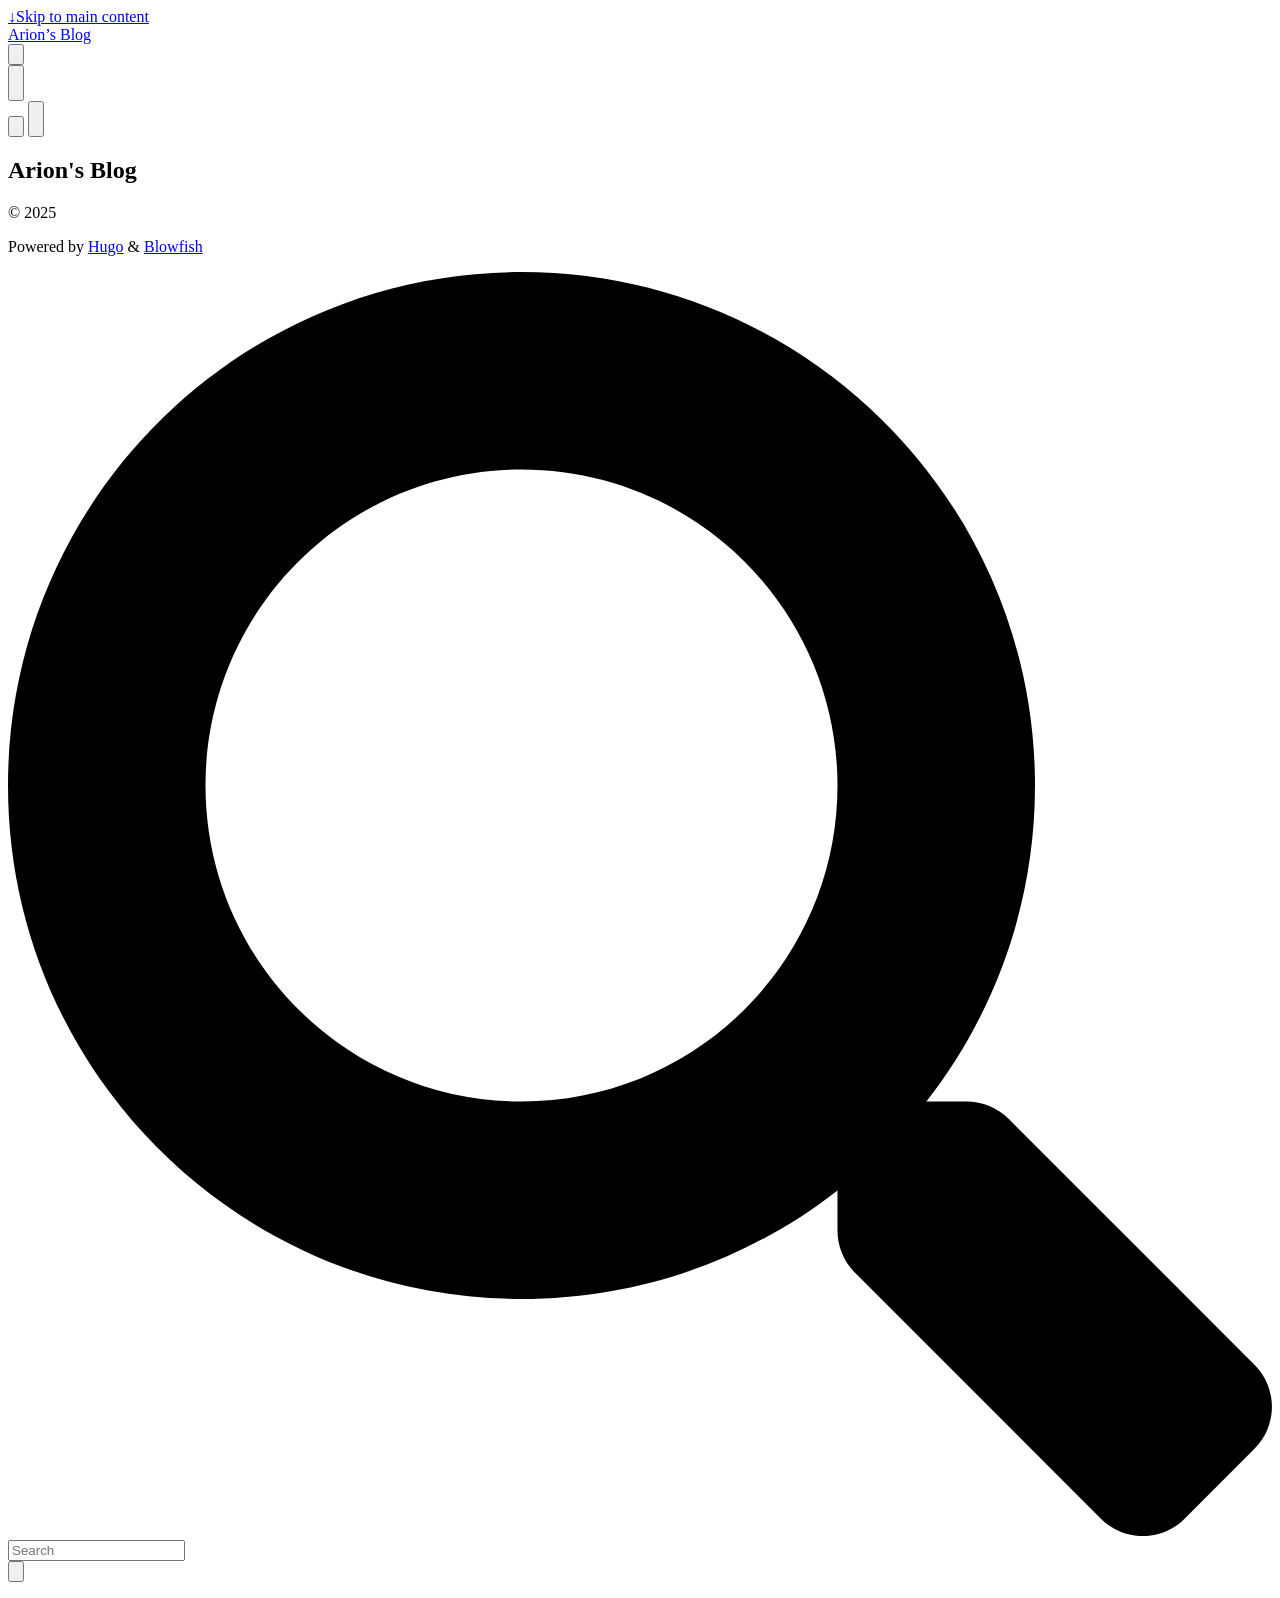
==== public/index.html @ 16418e46 "Initial commit" ====
<!doctype html>
<html
  lang="en"
  dir="ltr"
  class="scroll-smooth"
  data-default-appearance="light"
  data-auto-appearance="true"><head>
	<meta name="generator" content="Hugo 0.123.7"><script src="/livereload.js?mindelay=10&amp;v=2&amp;port=1313&amp;path=livereload" data-no-instant defer></script>
  <meta charset="utf-8" />
  
  <meta http-equiv="content-language" content="en" />
  
  <meta name="viewport" content="width=device-width, initial-scale=1.0" />
  <meta http-equiv="X-UA-Compatible" content="ie=edge" />
  
  <title>Arion&#39;s Blog</title>
  <meta name="title" content="Arion&#39;s Blog" />
  
  
  
  
  
  <link rel="canonical" href="//localhost:1313/" />
  
  <link rel="alternate" type="application/rss+xml" href="/index.xml" title="Arion's Blog" />
  
  <link rel="alternate" type="application/json" href="/index.json" title="Arion's Blog" />
  
  
  
  
  
  
  
  
  
  
  <link type="text/css" rel="stylesheet" href="/css/main.bundle.min.75efbde0b99ff286fae6f03226990076e6f98602b18d149b71f05e113f0fc7184122892266ac783102fe78fdbd53798b33201d9f3b7e00286104f2b671d240e7.css"
    integrity="sha512-de&#43;94Lmf8ob65vAyJpkAdub5hgKxjRSbcfBeET8PxxhBIokiZqx4MQL&#43;eP29U3mLMyAdnzt&#43;AChhBPK2cdJA5w==" />
  
  
  <script type="text/javascript" src="/js/appearance.min.516a16745bea5a9bd011138d254cc0fd3973cd55ce6e15f3dec763e7c7c2c7448f8fe7b54cca811cb821b0c7e12cd161caace1dd794ac3d34d40937cbcc9ee12.js"
    integrity="sha512-UWoWdFvqWpvQERONJUzA/TlzzVXObhXz3sdj58fCx0SPj&#43;e1TMqBHLghsMfhLNFhyqzh3XlKw9NNQJN8vMnuEg=="></script>
  
  
  
  
  
  
  
  
  
  
  
  <script defer type="text/javascript" id="script-bundle" src="/js/main.bundle.min.01a0e00ed6e257c30ae48e9db4ec1f9eb720eb19ab03ef90496781d265a3f00ba8cb4a89eef9efcabf384bdd2353397521d63f2c3a9b522ce652eb882e64171b.js"
    integrity="sha512-AaDgDtbiV8MK5I6dtOwfnrcg6xmrA&#43;&#43;QSWeB0mWj8Auoy0qJ7vnvyr84S90jUzl1IdY/LDqbUizmUuuILmQXGw==" data-copy="Copy" data-copied="Copied"></script>
  
  
  
  <script src="/lib/zoom/zoom.min.f592a181a15d2a5b042daa7f746c3721acf9063f8b6acd175d989129865a37d400ae0e85b640f9ad42cd98d1f8ad30931718cf8811abdcc5fcb264400d1a2b0c.js" integrity="sha512-9ZKhgaFdKlsELap/dGw3Iaz5Bj&#43;Las0XXZiRKYZaN9QArg6FtkD5rULNmNH4rTCTFxjPiBGr3MX8smRADRorDA=="></script>
  
  
  
  <link rel="apple-touch-icon" sizes="180x180" href="/apple-touch-icon.png" />
  <link rel="icon" type="image/png" sizes="32x32" href="/favicon-32x32.png" />
  <link rel="icon" type="image/png" sizes="16x16" href="/favicon-16x16.png" />
  <link rel="manifest" href="/site.webmanifest" />
  
  
  
  
  
  
  
  
  <meta property="og:title" content="Arion&#39;s Blog" />
<meta property="og:description" content="" />
<meta property="og:type" content="website" />
<meta property="og:url" content="//localhost:1313/" />


  <meta name="twitter:card" content="summary"/><meta name="twitter:title" content="Arion&#39;s Blog"/>
<meta name="twitter:description" content=""/>

    
  
  
  <script type="application/ld+json">
  {
    "@context": "https://schema.org",
    "@type": "WebSite",
    "@id": "\/\/localhost:1313\/",
    "name": "Arion\u0027s Blog",
    
    "inLanguage": "en",
    "url": "\/\/localhost:1313\/",
    
    "publisher" : {
      "@type": "Person",
      "name": ""
    }
  }
  </script>


  
  
  
  
  

<script src="/lib/jquery/jquery.slim.min.b0dca576e87d7eaa5850ae4e61759c065786cdb6489d68fcc82240539eebd5da522bdb4fda085ffd245808c8fe2acb2516408eb774ef26b5f6015fc6737c0ea8.js" integrity="sha512-sNylduh9fqpYUK5OYXWcBleGzbZInWj8yCJAU57r1dpSK9tP2ghf/SRYCMj&#43;KsslFkCOt3TvJrX2AV/Gc3wOqA=="></script>






















  
  




  
  
  
  
  <meta name="theme-color"/>
  
  

  
  
</head>
<body
    class="flex flex-col h-screen px-6 m-auto text-lg leading-7 max-w-7xl bg-neutral text-neutral-900 dark:bg-neutral-800 dark:text-neutral sm:px-14 md:px-24 lg:px-32 scrollbar-thin scrollbar-track-neutral-200 scrollbar-thumb-neutral-400 dark:scrollbar-track-neutral-800 dark:scrollbar-thumb-neutral-600">
    <div id="the-top" class="absolute flex self-center">
      <a
        class="px-3 py-1 text-sm -translate-y-8 rounded-b-lg bg-primary-200 focus:translate-y-0 dark:bg-neutral-600"
        href="#main-content"
        ><span class="font-bold text-primary-600 ltr:pr-2 rtl:pl-2 dark:text-primary-400">&darr;</span>Skip to main content</a
      >
    </div>
    
    
      <div class="main-menu flex items-center justify-between px-4 py-6 sm:px-6 md:justify-start gap-x-3 padding-main-menu">
    
    <div class="flex flex-1 items-center justify-between">
        <nav class="flex space-x-3">

            
            <a href="/" class="text-base font-medium text-gray-500 hover:text-gray-900">Arion&rsquo;s Blog</a>
            

        </nav>
        <nav class="hidden md:flex items-center gap-x-5 md:ml-12 h-12">

            

            


            
            <button id="search-button" aria-label="Search" class="text-base hover:text-primary-600 dark:hover:text-primary-400"
                title="">
                

  <span class="relative block icon">
    <svg aria-hidden="true" focusable="false" data-prefix="fas" data-icon="search" class="svg-inline--fa fa-search fa-w-16" role="img" xmlns="http://www.w3.org/2000/svg" viewBox="0 0 512 512"><path fill="currentColor" d="M505 442.7L405.3 343c-4.5-4.5-10.6-7-17-7H372c27.6-35.3 44-79.7 44-128C416 93.1 322.9 0 208 0S0 93.1 0 208s93.1 208 208 208c48.3 0 92.7-16.4 128-44v16.3c0 6.4 2.5 12.5 7 17l99.7 99.7c9.4 9.4 24.6 9.4 33.9 0l28.3-28.3c9.4-9.4 9.4-24.6.1-34zM208 336c-70.7 0-128-57.2-128-128 0-70.7 57.2-128 128-128 70.7 0 128 57.2 128 128 0 70.7-57.2 128-128 128z"/></svg>

  </span>


            </button>
            


            
            
            <div
                class=" flex items-center">
                <button id="appearance-switcher" aria-label="Dark mode switcher" type="button" class="text-base hover:text-primary-600 dark:hover:text-primary-400">
                    <div class="flex items-center justify-center dark:hidden">
                        

  <span class="relative block icon">
    <svg xmlns="http://www.w3.org/2000/svg" viewBox="0 0 512 512"><path fill="currentColor" d="M32 256c0-123.8 100.3-224 223.8-224c11.36 0 29.7 1.668 40.9 3.746c9.616 1.777 11.75 14.63 3.279 19.44C245 86.5 211.2 144.6 211.2 207.8c0 109.7 99.71 193 208.3 172.3c9.561-1.805 16.28 9.324 10.11 16.95C387.9 448.6 324.8 480 255.8 480C132.1 480 32 379.6 32 256z"/></svg>

  </span>


                    </div>
                    <div class="items-center justify-center hidden dark:flex">
                        

  <span class="relative block icon">
    <svg xmlns="http://www.w3.org/2000/svg" viewBox="0 0 512 512"><path fill="currentColor" d="M256 159.1c-53.02 0-95.1 42.98-95.1 95.1S202.1 351.1 256 351.1s95.1-42.98 95.1-95.1S309 159.1 256 159.1zM509.3 347L446.1 255.1l63.15-91.01c6.332-9.125 1.104-21.74-9.826-23.72l-109-19.7l-19.7-109c-1.975-10.93-14.59-16.16-23.72-9.824L256 65.89L164.1 2.736c-9.125-6.332-21.74-1.107-23.72 9.824L121.6 121.6L12.56 141.3C1.633 143.2-3.596 155.9 2.736 164.1L65.89 256l-63.15 91.01c-6.332 9.125-1.105 21.74 9.824 23.72l109 19.7l19.7 109c1.975 10.93 14.59 16.16 23.72 9.824L256 446.1l91.01 63.15c9.127 6.334 21.75 1.107 23.72-9.822l19.7-109l109-19.7C510.4 368.8 515.6 356.1 509.3 347zM256 383.1c-70.69 0-127.1-57.31-127.1-127.1c0-70.69 57.31-127.1 127.1-127.1s127.1 57.3 127.1 127.1C383.1 326.7 326.7 383.1 256 383.1z"/></svg>

  </span>


                    </div>
                </button>
            </div>
            

        </nav>
        <div class="flex md:hidden items-center gap-x-5 md:ml-12 h-12">

            <span></span>

            


            
            <button id="search-button-mobile" aria-label="Search" class="text-base hover:text-primary-600 dark:hover:text-primary-400"
                title="">
                

  <span class="relative block icon">
    <svg aria-hidden="true" focusable="false" data-prefix="fas" data-icon="search" class="svg-inline--fa fa-search fa-w-16" role="img" xmlns="http://www.w3.org/2000/svg" viewBox="0 0 512 512"><path fill="currentColor" d="M505 442.7L405.3 343c-4.5-4.5-10.6-7-17-7H372c27.6-35.3 44-79.7 44-128C416 93.1 322.9 0 208 0S0 93.1 0 208s93.1 208 208 208c48.3 0 92.7-16.4 128-44v16.3c0 6.4 2.5 12.5 7 17l99.7 99.7c9.4 9.4 24.6 9.4 33.9 0l28.3-28.3c9.4-9.4 9.4-24.6.1-34zM208 336c-70.7 0-128-57.2-128-128 0-70.7 57.2-128 128-128 70.7 0 128 57.2 128 128 0 70.7-57.2 128-128 128z"/></svg>

  </span>


            </button>
            

            
            
            <button id="appearance-switcher-mobile" aria-label="Dark mode switcher" type="button" class="text-base hover:text-primary-600 dark:hover:text-primary-400 ltr:mr-1 rtl:ml-1">
                <div class="flex items-center justify-center dark:hidden">
                    

  <span class="relative block icon">
    <svg xmlns="http://www.w3.org/2000/svg" viewBox="0 0 512 512"><path fill="currentColor" d="M32 256c0-123.8 100.3-224 223.8-224c11.36 0 29.7 1.668 40.9 3.746c9.616 1.777 11.75 14.63 3.279 19.44C245 86.5 211.2 144.6 211.2 207.8c0 109.7 99.71 193 208.3 172.3c9.561-1.805 16.28 9.324 10.11 16.95C387.9 448.6 324.8 480 255.8 480C132.1 480 32 379.6 32 256z"/></svg>

  </span>


                </div>
                <div class="items-center justify-center hidden dark:flex">
                    

  <span class="relative block icon">
    <svg xmlns="http://www.w3.org/2000/svg" viewBox="0 0 512 512"><path fill="currentColor" d="M256 159.1c-53.02 0-95.1 42.98-95.1 95.1S202.1 351.1 256 351.1s95.1-42.98 95.1-95.1S309 159.1 256 159.1zM509.3 347L446.1 255.1l63.15-91.01c6.332-9.125 1.104-21.74-9.826-23.72l-109-19.7l-19.7-109c-1.975-10.93-14.59-16.16-23.72-9.824L256 65.89L164.1 2.736c-9.125-6.332-21.74-1.107-23.72 9.824L121.6 121.6L12.56 141.3C1.633 143.2-3.596 155.9 2.736 164.1L65.89 256l-63.15 91.01c-6.332 9.125-1.105 21.74 9.824 23.72l109 19.7l19.7 109c1.975 10.93 14.59 16.16 23.72 9.824L256 446.1l91.01 63.15c9.127 6.334 21.75 1.107 23.72-9.822l19.7-109l109-19.7C510.4 368.8 515.6 356.1 509.3 347zM256 383.1c-70.69 0-127.1-57.31-127.1-127.1c0-70.69 57.31-127.1 127.1-127.1s127.1 57.3 127.1 127.1C383.1 326.7 326.7 383.1 256 383.1z"/></svg>

  </span>


                </div>
            </button>
            

        </div>
    </div>
    <div class="-my-2 md:hidden">

        <label id="menu-button" class="block">
            

            </div>
        </label>
    </div>
</div>





    
    <div class="relative flex flex-col grow">
      <main id="main-content" class="grow">
        
  
  
    
<article
  class="
    h-full
   flex flex-col items-center justify-center text-center">
  <header class="relative px-1 py-1 flex flex-col items-center mb-3">
    
    <h1 class="text-4xl font-extrabold">
      Arion&#39;s Blog
    </h1>
    
    <div class="mt-1 text-2xl">
      

    </div>
  </header>
  <section class="prose dark:prose-invert"></section>
</article>
<section>
  



</section>

  

        
      </main><footer id="site-footer" class="py-10 print:hidden">
  
  
    
  
  <div class="flex items-center justify-between">
    
    
      <p class="text-sm text-neutral-500 dark:text-neutral-400">
          &copy;
          2025
          
      </p>
    

    
    
      <p class="text-xs text-neutral-500 dark:text-neutral-400">
        
        
        Powered by <a class="hover:underline hover:decoration-primary-400 hover:text-primary-500"
          href="https://gohugo.io/" target="_blank" rel="noopener noreferrer">Hugo</a> &amp; <a class="hover:underline hover:decoration-primary-400 hover:text-primary-500"
          href="https://blowfish.page/" target="_blank" rel="noopener noreferrer">Blowfish</a>
      </p>
    

  </div>
  <script>
    
    mediumZoom(document.querySelectorAll("img:not(.nozoom)"), {
      margin: 24,
      background: 'rgba(0,0,0,0.5)',
      scrollOffset: 0,
    })
    
  </script> 
  
  <script
    type="text/javascript"
    src="/js/process.min.62060bb247f4de2b6dde45903668fefb68d792f365587605177b1227c0cf43588701edaca0cb40e2c8e2789bd5ce67c1d2a215b9fb258c3496a7cd25e7cb5fdf.js"
    integrity="sha512-YgYLskf03itt3kWQNmj&#43;&#43;2jXkvNlWHYFF3sSJ8DPQ1iHAe2soMtA4sjieJvVzmfB0qIVufsljDSWp80l58tf3w=="></script>
  
  
</footer>
<div
  id="search-wrapper"
  class="invisible fixed inset-0 flex h-screen w-screen cursor-default flex-col bg-neutral-500/50 p-4 backdrop-blur-sm dark:bg-neutral-900/50 sm:p-6 md:p-[10vh] lg:p-[12vh] z-index-500"
  data-url="//localhost:1313/">
  <div
    id="search-modal"
    class="flex flex-col w-full max-w-3xl min-h-0 mx-auto border rounded-md shadow-lg top-20 border-neutral-200 bg-neutral dark:border-neutral-700 dark:bg-neutral-800">
    <header class="relative z-10 flex items-center justify-between flex-none px-2">
      <form class="flex items-center flex-auto min-w-0">
        <div class="flex items-center justify-center w-8 h-8 text-neutral-400">
          

  <span class="relative block icon">
    <svg aria-hidden="true" focusable="false" data-prefix="fas" data-icon="search" class="svg-inline--fa fa-search fa-w-16" role="img" xmlns="http://www.w3.org/2000/svg" viewBox="0 0 512 512"><path fill="currentColor" d="M505 442.7L405.3 343c-4.5-4.5-10.6-7-17-7H372c27.6-35.3 44-79.7 44-128C416 93.1 322.9 0 208 0S0 93.1 0 208s93.1 208 208 208c48.3 0 92.7-16.4 128-44v16.3c0 6.4 2.5 12.5 7 17l99.7 99.7c9.4 9.4 24.6 9.4 33.9 0l28.3-28.3c9.4-9.4 9.4-24.6.1-34zM208 336c-70.7 0-128-57.2-128-128 0-70.7 57.2-128 128-128 70.7 0 128 57.2 128 128 0 70.7-57.2 128-128 128z"/></svg>

  </span>


        </div>
        <input
          type="search"
          id="search-query"
          class="flex flex-auto h-12 mx-1 bg-transparent appearance-none focus:outline-dotted focus:outline-2 focus:outline-transparent"
          placeholder="Search"
          tabindex="0">
      </form>
      <button
        id="close-search-button"
        class="flex items-center justify-center w-8 h-8 text-neutral-700 hover:text-primary-600 dark:text-neutral dark:hover:text-primary-400"
        title="Close (Esc)">
        

  <span class="relative block icon">
    <svg xmlns="http://www.w3.org/2000/svg" viewBox="0 0 320 512"><path fill="currentColor" d="M310.6 361.4c12.5 12.5 12.5 32.75 0 45.25C304.4 412.9 296.2 416 288 416s-16.38-3.125-22.62-9.375L160 301.3L54.63 406.6C48.38 412.9 40.19 416 32 416S15.63 412.9 9.375 406.6c-12.5-12.5-12.5-32.75 0-45.25l105.4-105.4L9.375 150.6c-12.5-12.5-12.5-32.75 0-45.25s32.75-12.5 45.25 0L160 210.8l105.4-105.4c12.5-12.5 32.75-12.5 45.25 0s12.5 32.75 0 45.25l-105.4 105.4L310.6 361.4z"/></svg>

  </span>


      </button>
    </header>
    <section class="flex-auto px-2 overflow-auto">
      <ul id="search-results">
        
      </ul>
    </section>
  </div>
</div>

    </div>
  </body>
  
</html>
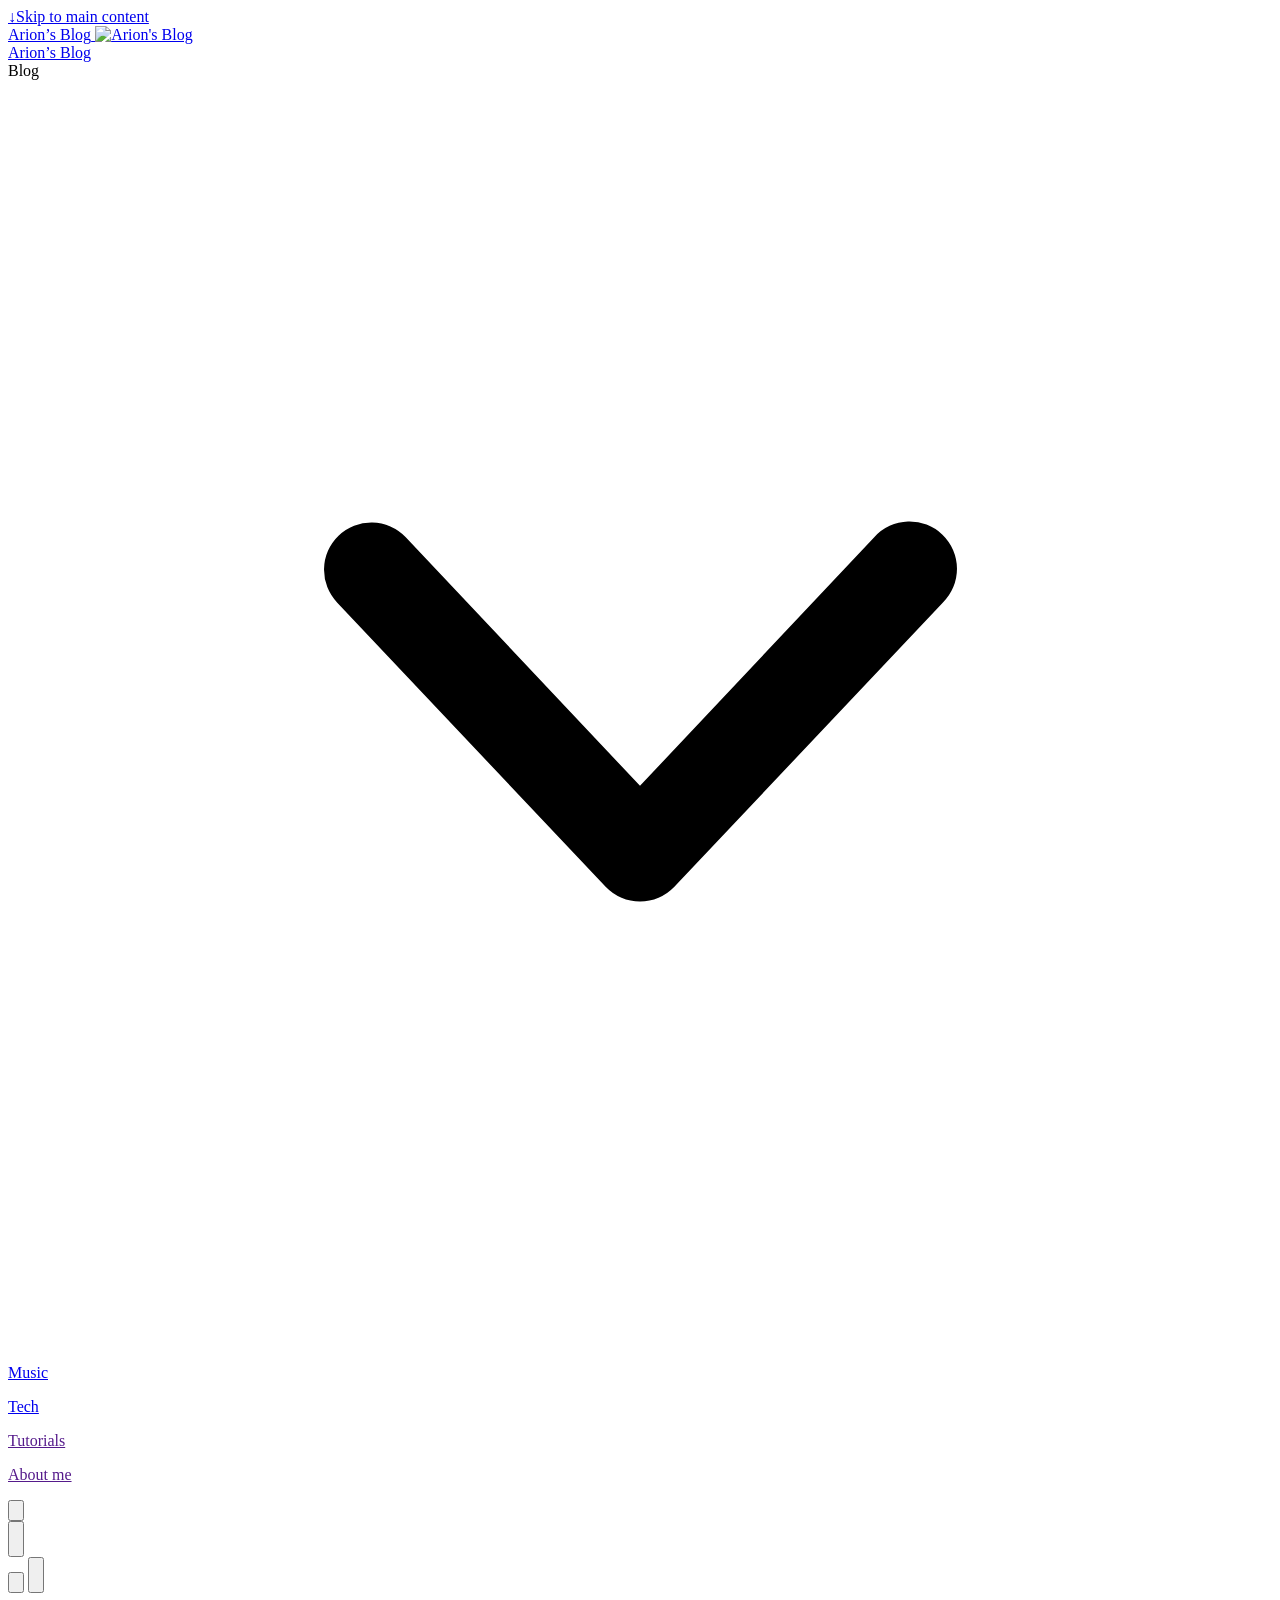
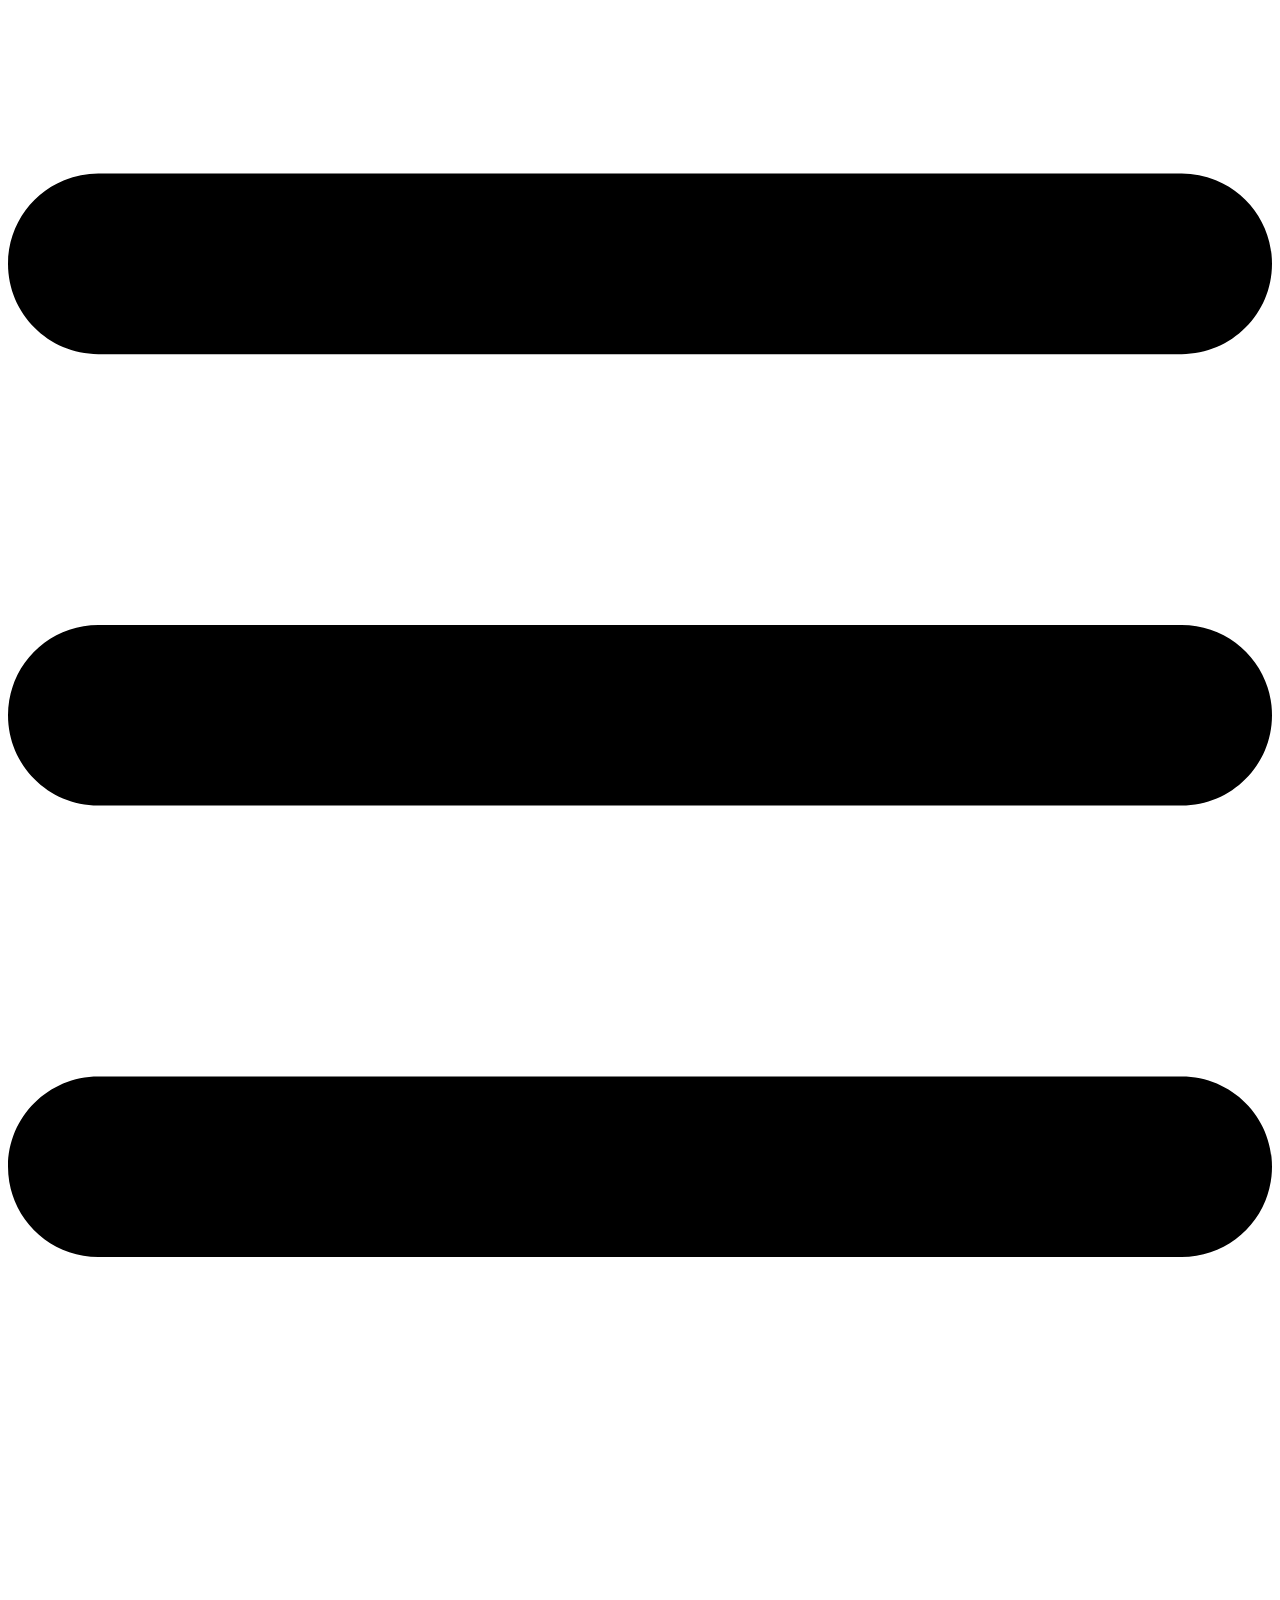
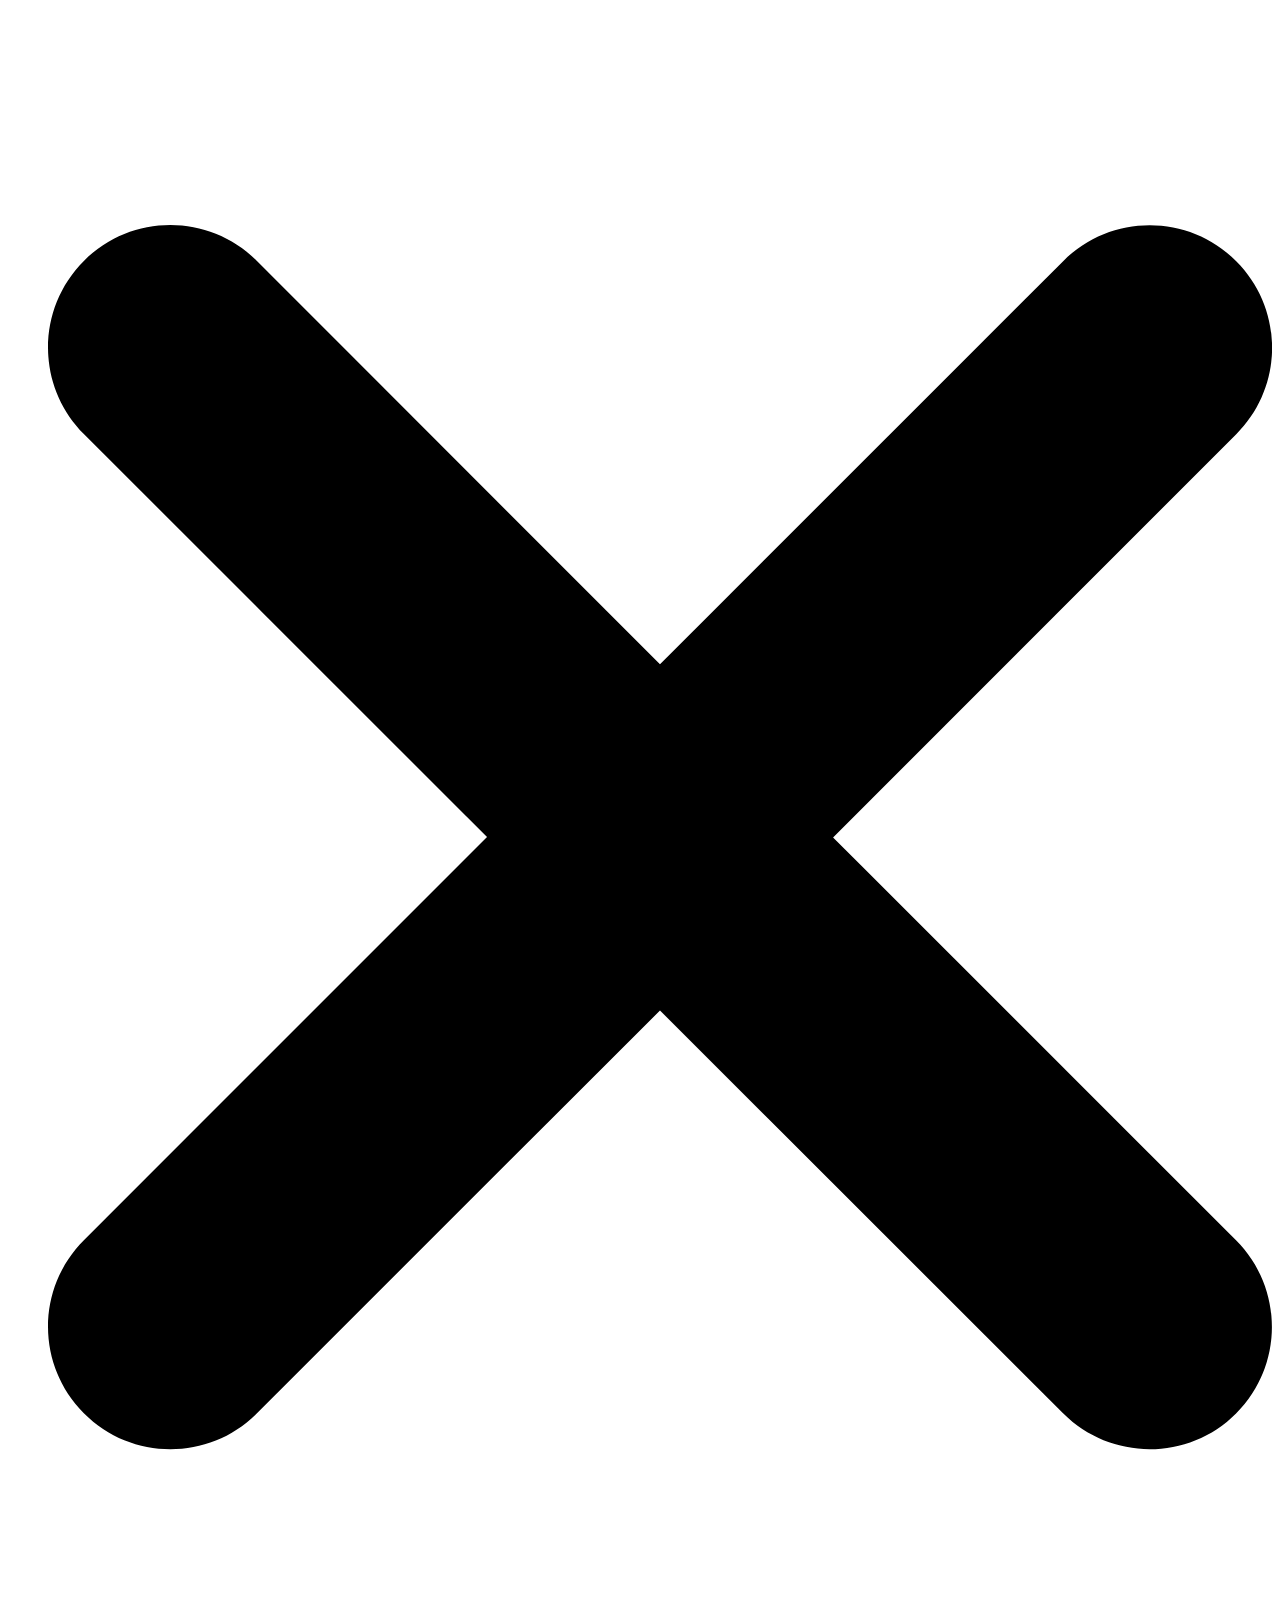
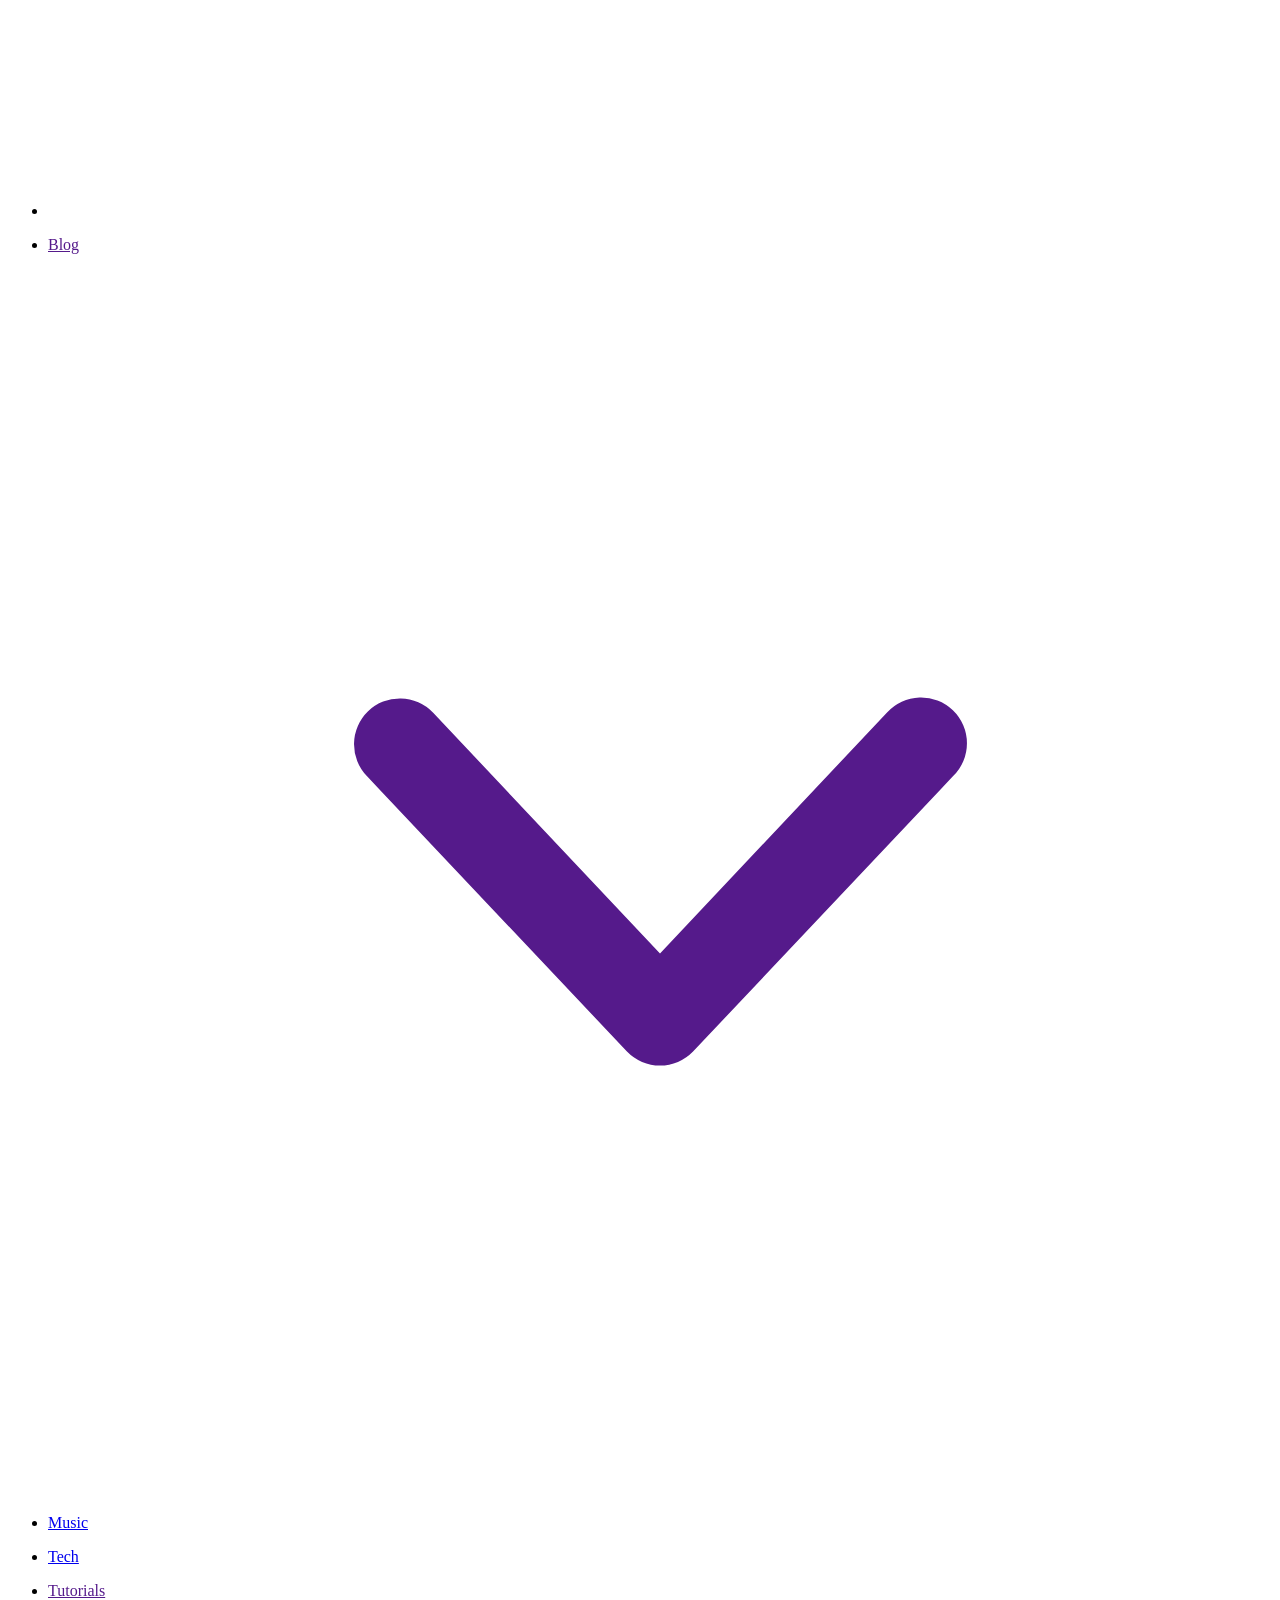
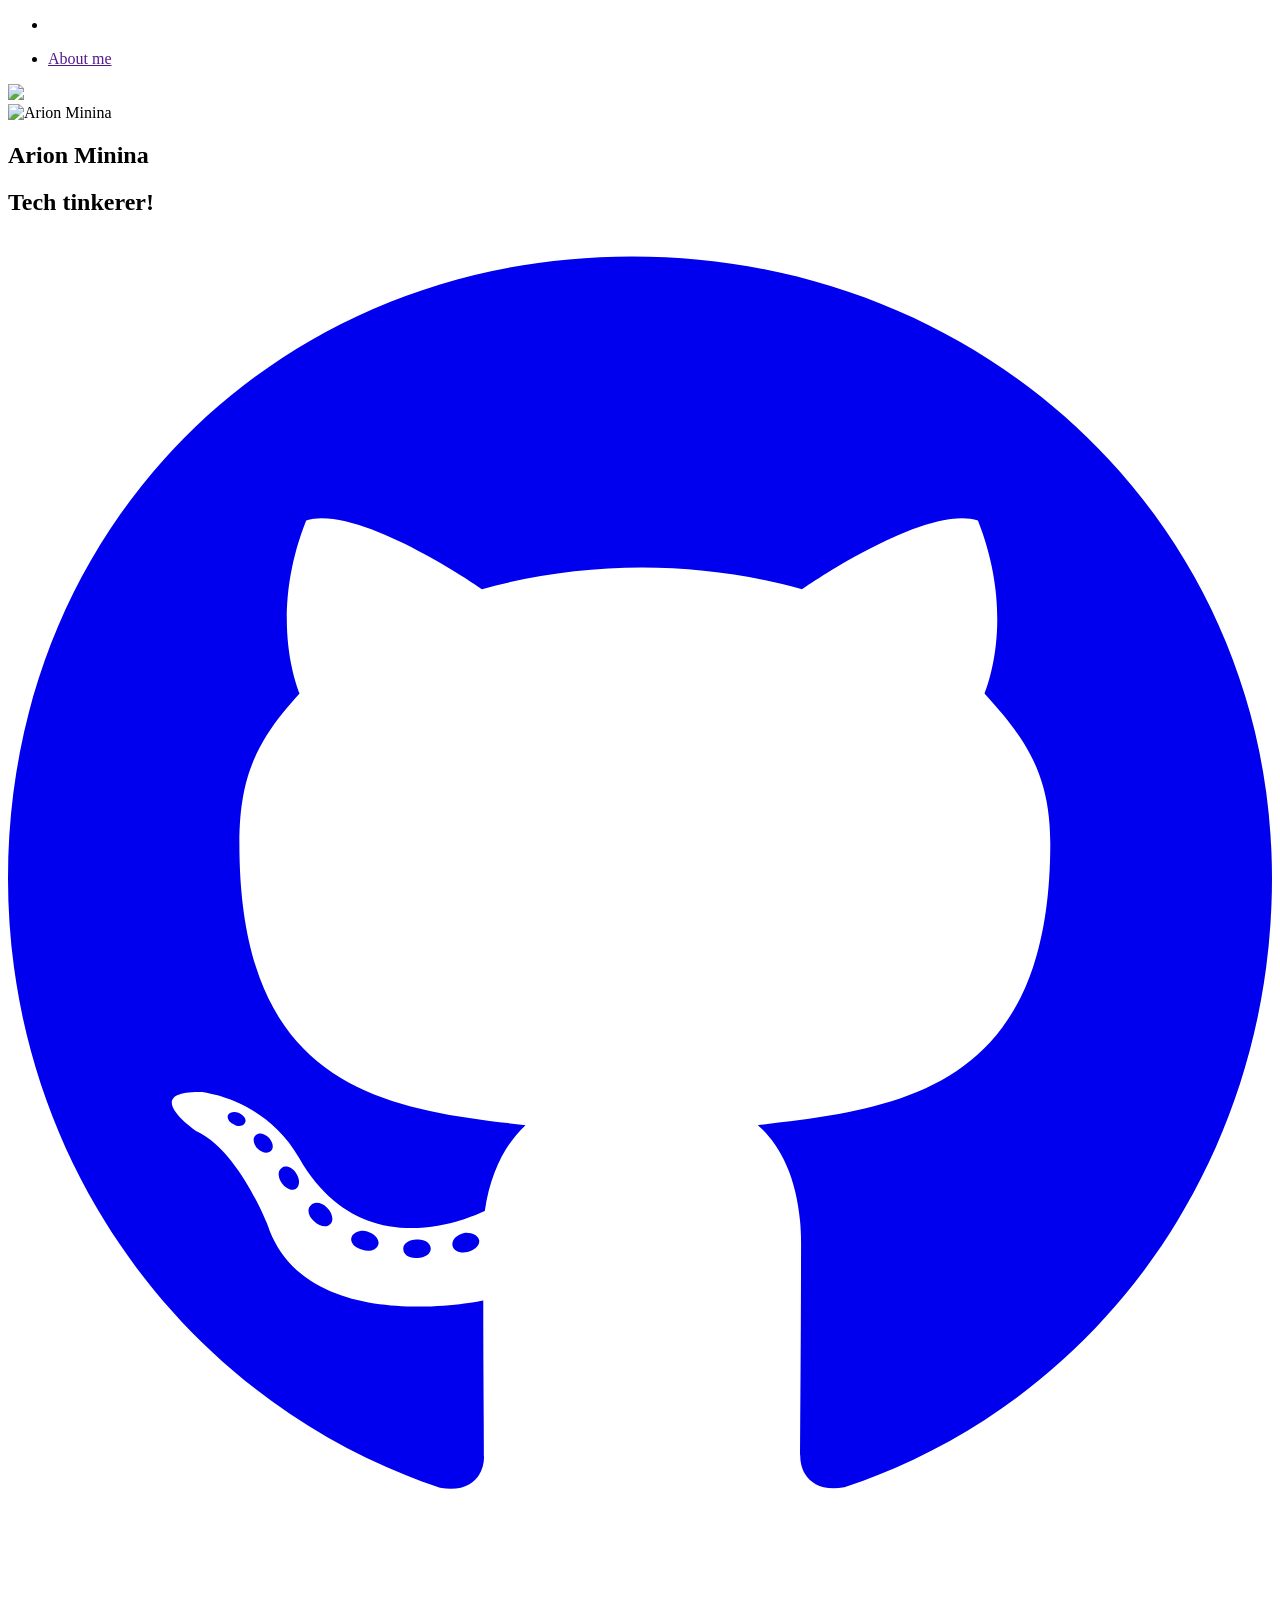
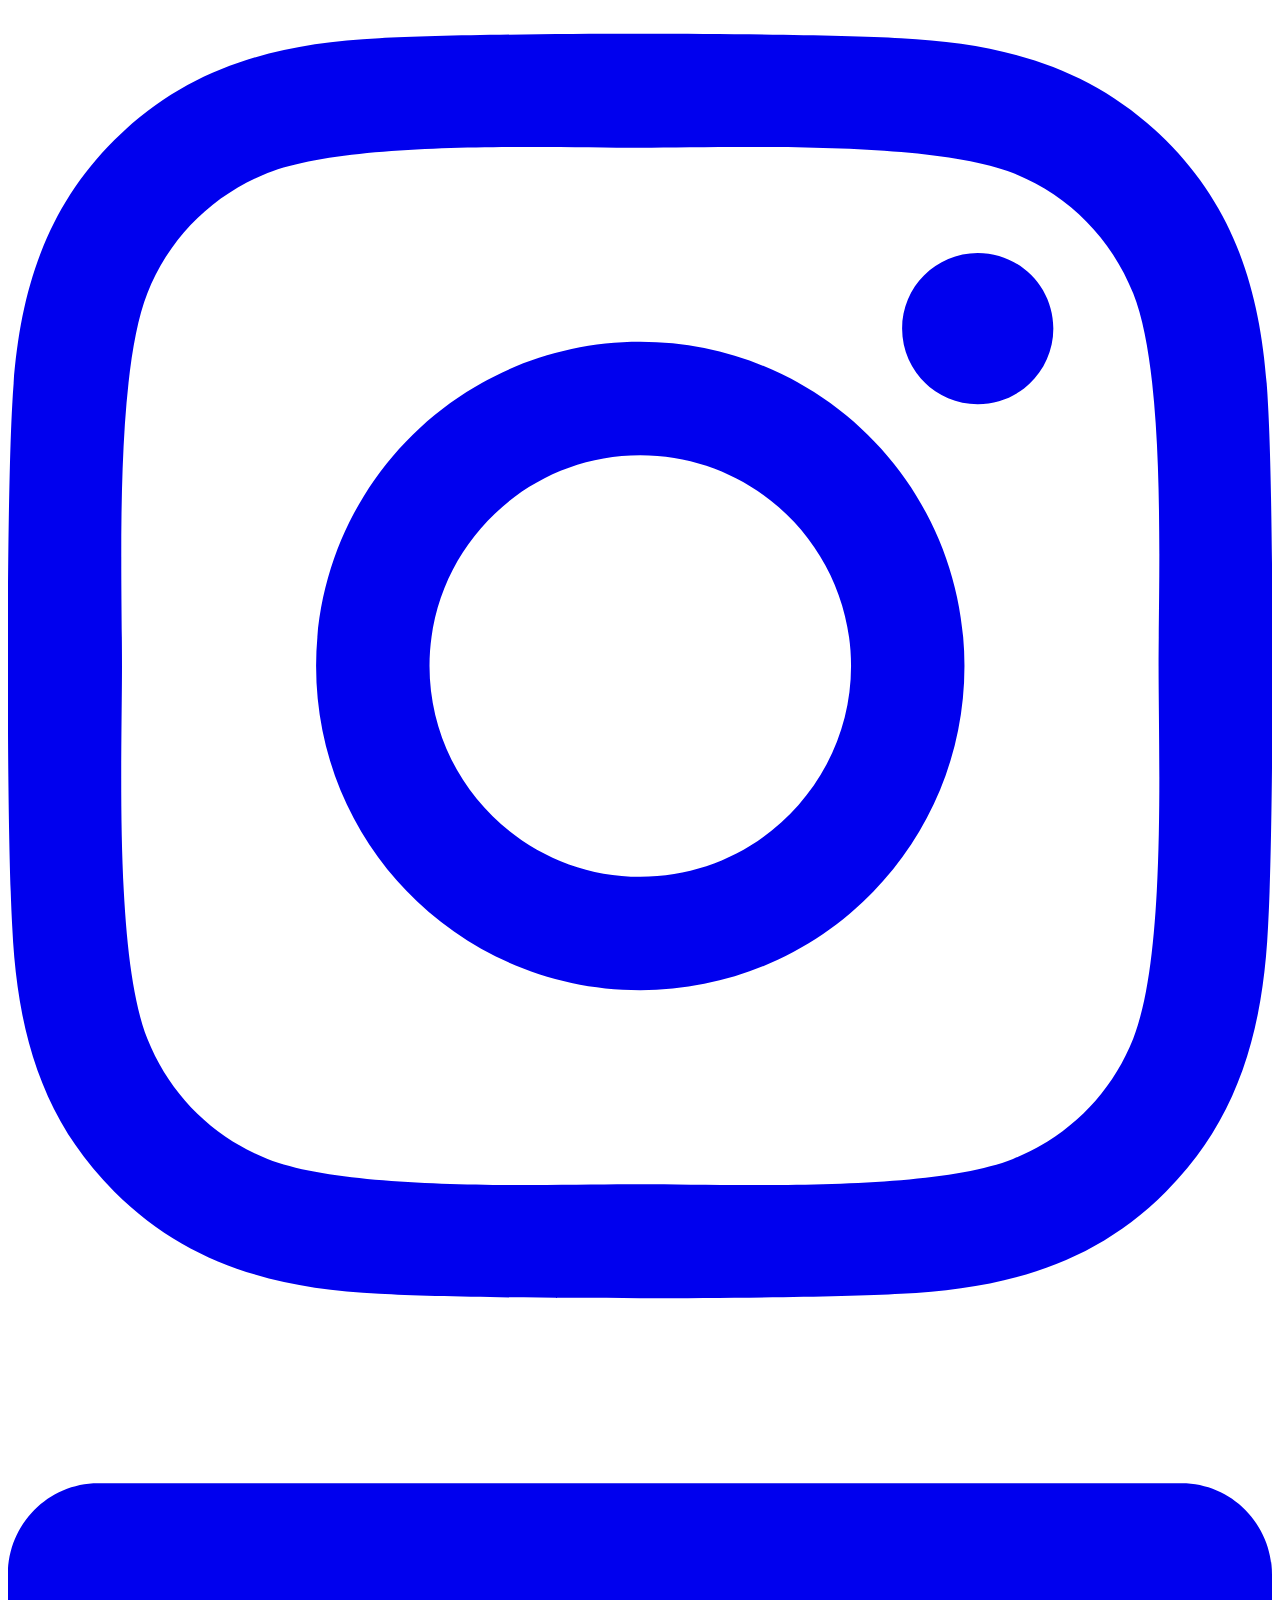
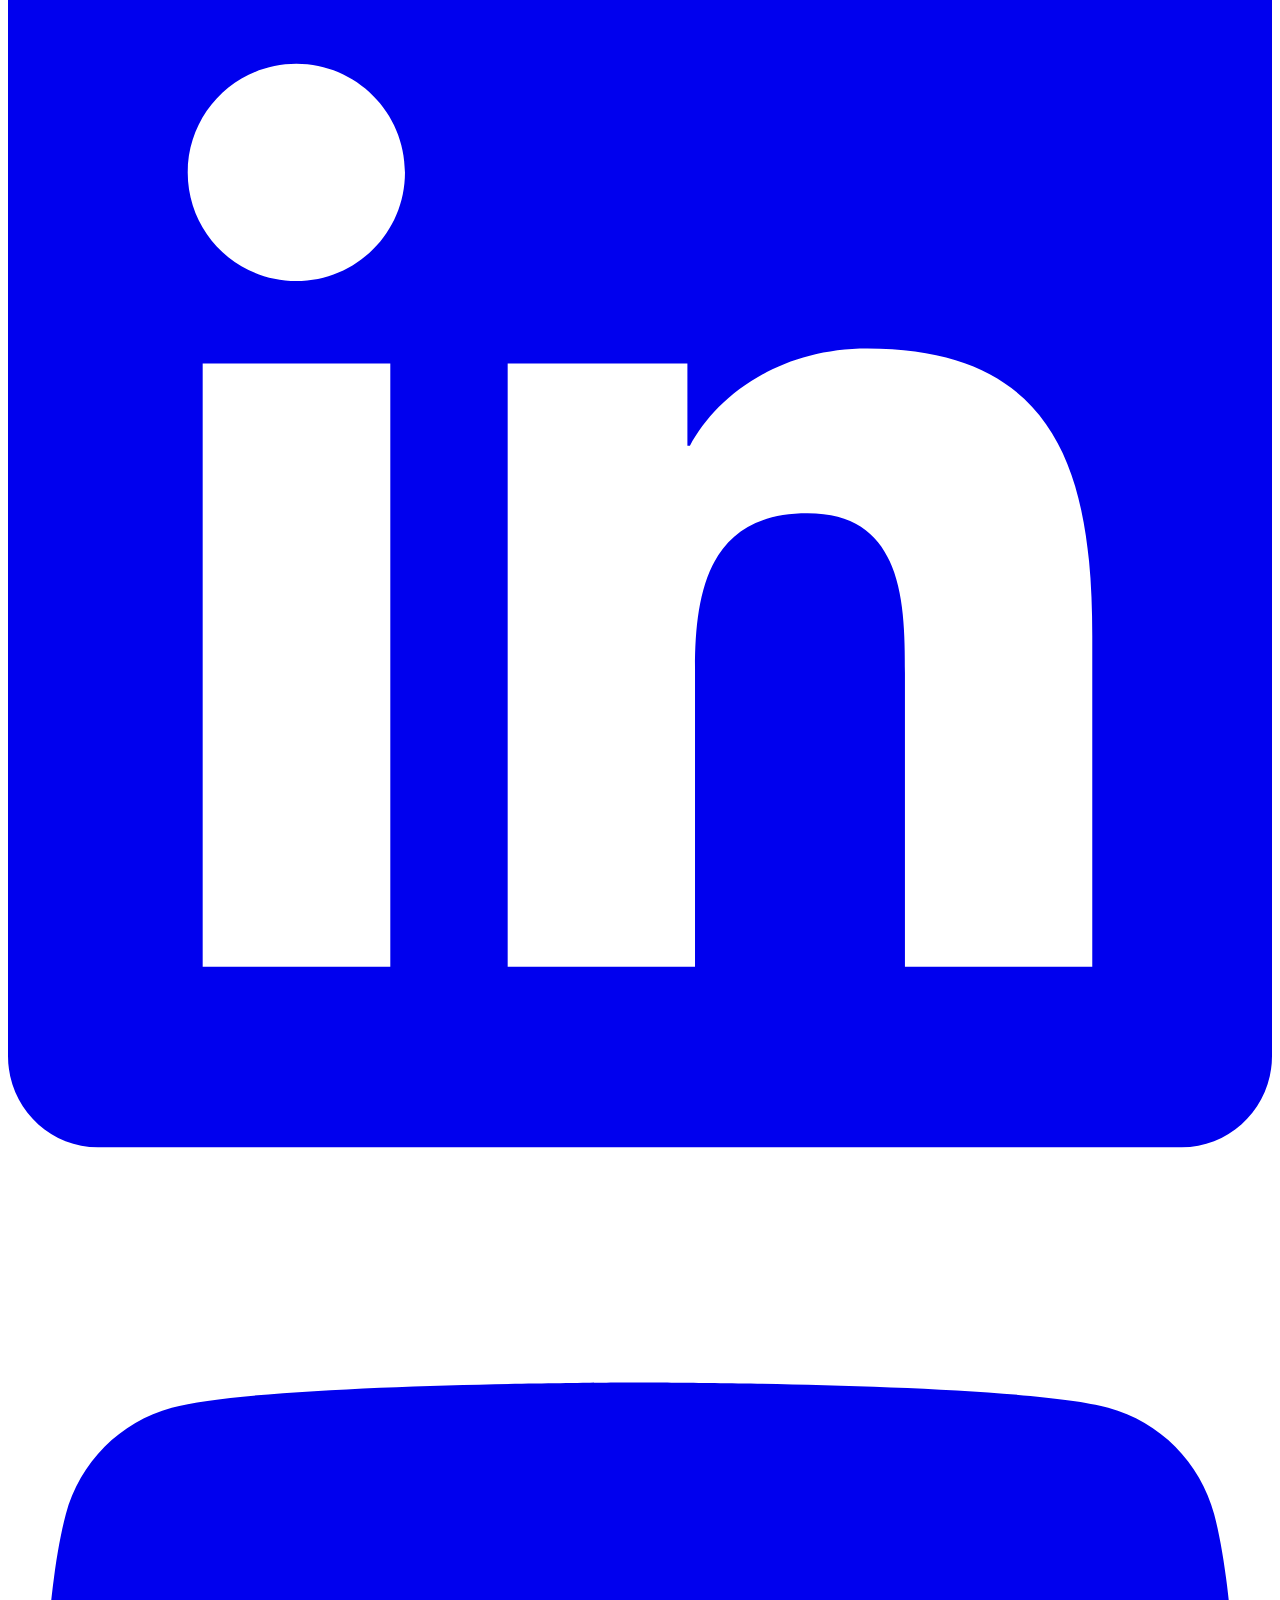
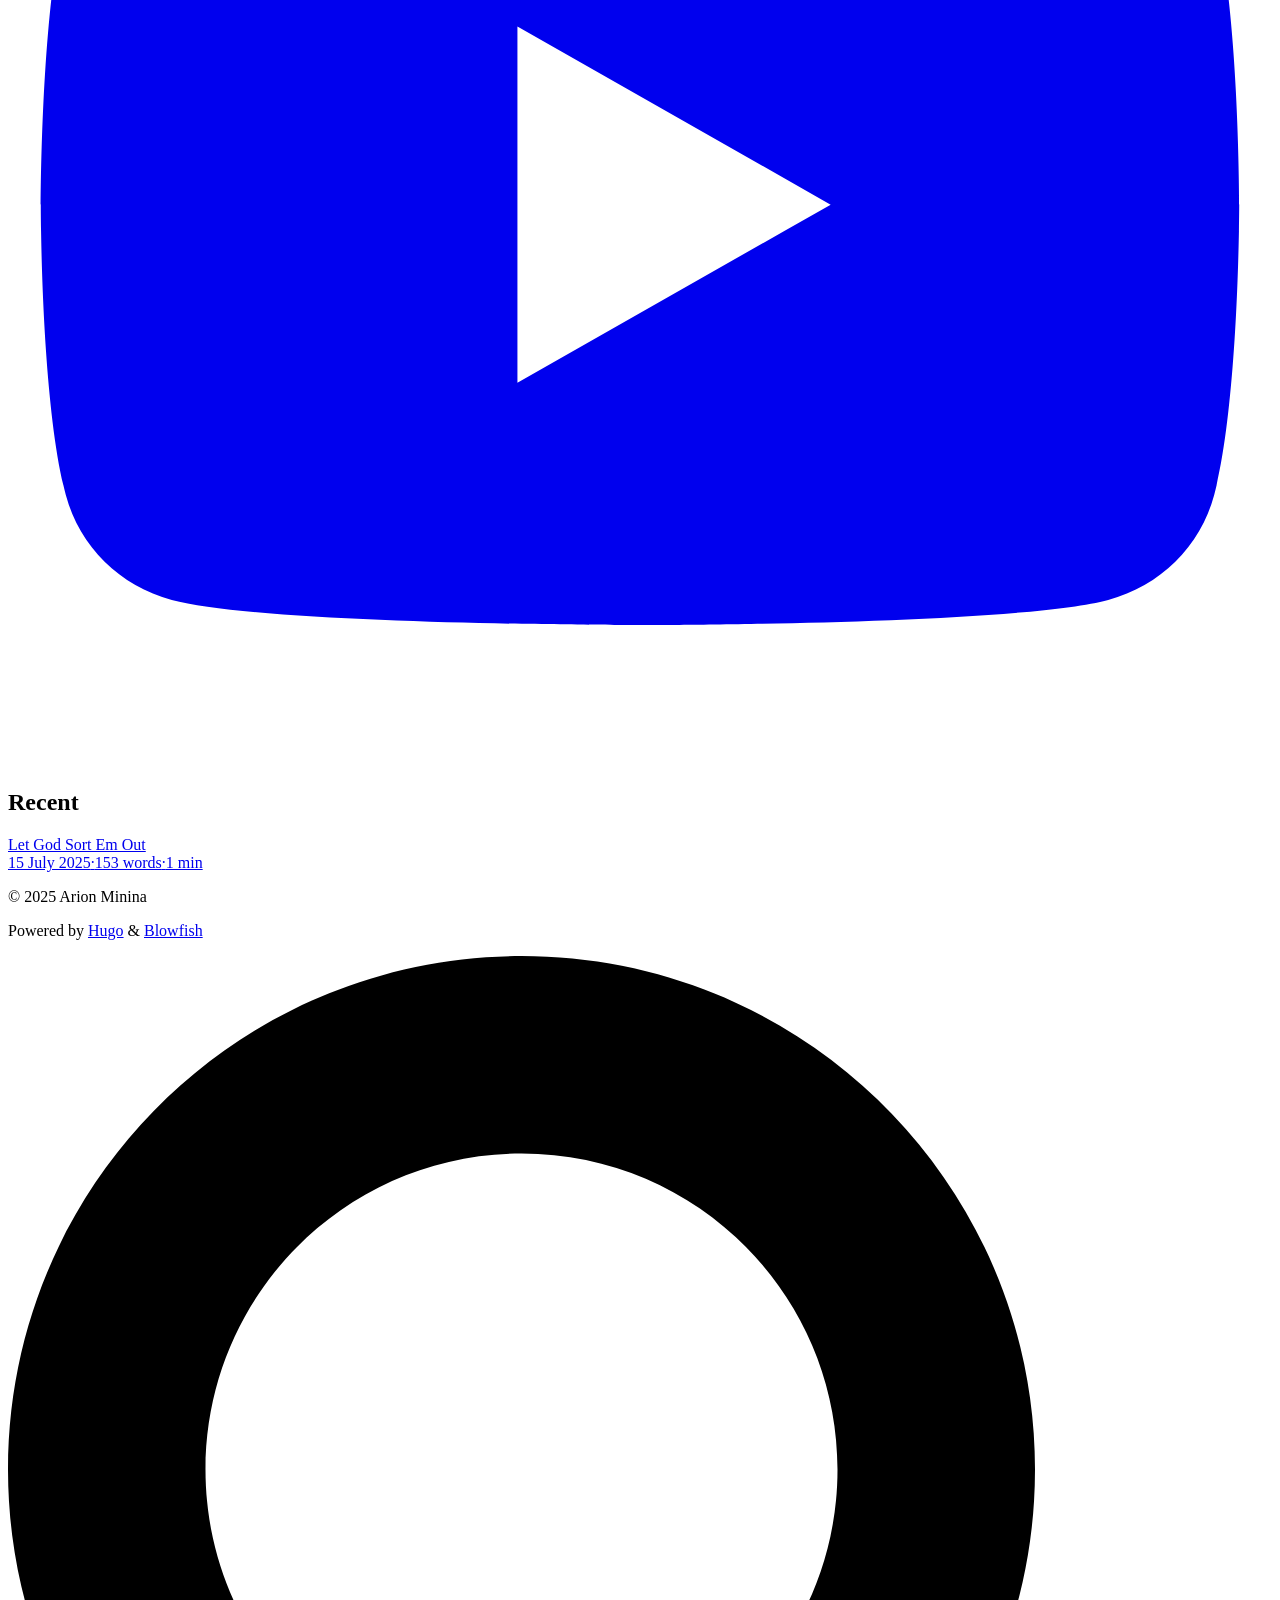
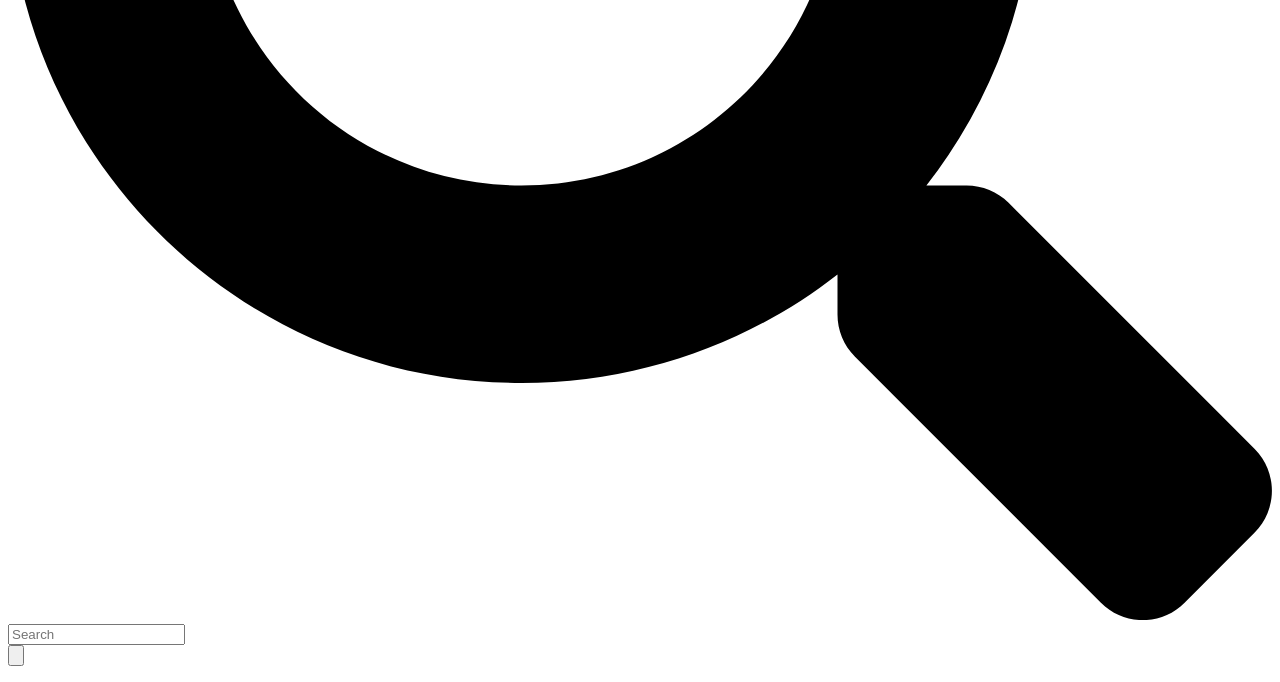
==== commit 4b384810: "15.07.2025" ====
--- a/public/index.html
+++ b/public/index.html
@@ -3,7 +3,7 @@
   lang="en"
   dir="ltr"
   class="scroll-smooth"
-  data-default-appearance="light"
+  data-default-appearance="dark"
   data-auto-appearance="true"><head>
 	<meta name="generator" content="Hugo 0.123.7"><script src="/livereload.js?mindelay=10&amp;v=2&amp;port=1313&amp;path=livereload" data-no-instant defer></script>
   <meta charset="utf-8" />
@@ -20,7 +20,7 @@
   
   
   
-  <link rel="canonical" href="//localhost:1313/" />
+  <link rel="canonical" href="http://localhost:1313/" />
   
   <link rel="alternate" type="application/rss+xml" href="/index.xml" title="Arion's Blog" />
   
@@ -39,8 +39,8 @@
     integrity="sha512-de&#43;94Lmf8ob65vAyJpkAdub5hgKxjRSbcfBeET8PxxhBIokiZqx4MQL&#43;eP29U3mLMyAdnzt&#43;AChhBPK2cdJA5w==" />
   
   
-  <script type="text/javascript" src="/js/appearance.min.516a16745bea5a9bd011138d254cc0fd3973cd55ce6e15f3dec763e7c7c2c7448f8fe7b54cca811cb821b0c7e12cd161caace1dd794ac3d34d40937cbcc9ee12.js"
-    integrity="sha512-UWoWdFvqWpvQERONJUzA/TlzzVXObhXz3sdj58fCx0SPj&#43;e1TMqBHLghsMfhLNFhyqzh3XlKw9NNQJN8vMnuEg=="></script>
+  <script type="text/javascript" src="/js/appearance.min.623ba86c5bad1cf3d32c87cd7265a456a86fe1f9bfc8a3e356dab3046fb3e17be605d456e5939fc2ec24d49e3ea6d694b0ed8904b6c5c1c92d28c39f251c3b66.js"
+    integrity="sha512-YjuobFutHPPTLIfNcmWkVqhv4fm/yKPjVtqzBG&#43;z4XvmBdRW5ZOfwuwk1J4&#43;ptaUsO2JBLbFwcktKMOfJRw7Zg=="></script>
   
   
   
@@ -76,7 +76,7 @@
   <meta property="og:title" content="Arion&#39;s Blog" />
 <meta property="og:description" content="" />
 <meta property="og:type" content="website" />
-<meta property="og:url" content="//localhost:1313/" />
+<meta property="og:url" content="http://localhost:1313/" />
 
 
   <meta name="twitter:card" content="summary"/><meta name="twitter:title" content="Arion&#39;s Blog"/>
@@ -89,20 +89,43 @@
   {
     "@context": "https://schema.org",
     "@type": "WebSite",
-    "@id": "\/\/localhost:1313\/",
+    "@id": "http:\/\/localhost:1313\/",
     "name": "Arion\u0027s Blog",
     
     "inLanguage": "en",
-    "url": "\/\/localhost:1313\/",
+    "url": "http:\/\/localhost:1313\/",
     
     "publisher" : {
       "@type": "Person",
-      "name": ""
+      "name": "Arion Minina"
     }
   }
   </script>
 
 
+  
+  
+  <meta name="author" content="Arion Minina" />
+  
+  
+  
+  
+  <link href="https://github.com/dataongit" rel="me" />
+  
+  
+  
+  
+  <link href="https://instagram.com/arionminina" rel="me" />
+  
+  
+  
+  
+  <link href="https://linkedin.com/in/arion-minina-2a8bab225" rel="me" />
+  
+  
+  
+  
+  <link href="https://www.youtube.com/@datarioniboii3986" rel="me" />
   
   
   
@@ -162,6 +185,20 @@
     
       <div class="main-menu flex items-center justify-between px-4 py-6 sm:px-6 md:justify-start gap-x-3 padding-main-menu">
     
+    
+    
+    <div>
+        <a href="/" class="flex">
+            <span class="sr-only">Arion&rsquo;s Blog</span>
+
+            
+            <img src="/blogLogo.png" width="250" height="250"
+                class="logo max-h-[5rem] max-w-[5rem] object-scale-down object-left nozoom" alt="Arion&#39;s Blog" />
+            
+
+        </a>
+    </div>
+    
     <div class="flex flex-1 items-center justify-between">
         <nav class="flex space-x-3">
 
@@ -172,6 +209,96 @@
         </nav>
         <nav class="hidden md:flex items-center gap-x-5 md:ml-12 h-12">
 
+            
+            
+            
+  <div>
+  <div class="cursor-pointer flex items-center nested-menu">
+    
+    <a
+      
+      class="text-base font-medium text-gray-500 hover:text-primary-600 dark:hover:text-primary-400"
+      title="">
+      Blog
+    </a>
+    <span>
+      
+
+  <span class="relative block icon">
+    <svg
+  xmlns="http://www.w3.org/2000/svg"
+  viewBox="0 0 20 20"
+  fill="currentColor"
+  aria-hidden="true"
+>
+  <path
+    fill-rule="evenodd"
+    d="M5.23 7.21a.75.75 0 011.06.02L10 11.168l3.71-3.938a.75.75 0 111.08 1.04l-4.25 4.5a.75.75 0 01-1.08 0l-4.25-4.5a.75.75 0 01.02-1.06z"
+    clip-rule="evenodd"
+  />
+</svg>
+
+  </span>
+
+
+    </span>
+  </div>
+  <div class="absolute menuhide">
+    <div class="pt-2 p-5 mt-2 rounded-xl backdrop-blur shadow-2xl">
+      <div class="flex flex-col space-y-3">
+        
+          <a
+            href="/music/"
+            
+            class="flex items-center text-gray-500 hover:text-primary-600 dark:hover:text-primary-400">
+            
+            <p class="text-sm font-sm" title="">
+              Music
+            </p>
+          </a>
+        
+          <a
+            href="/posts/"
+            
+            class="flex items-center text-gray-500 hover:text-primary-600 dark:hover:text-primary-400">
+            
+            <p class="text-sm font-sm" title="">
+              Tech
+            </p>
+          </a>
+        
+          <a
+            href=""
+            
+            class="flex items-center text-gray-500 hover:text-primary-600 dark:hover:text-primary-400">
+            
+            <p class="text-sm font-sm" title="">
+              Tutorials
+            </p>
+          </a>
+        
+      </div>
+    </div>
+  </div>
+</div>
+
+
+
+            
+            
+  <a
+  href=""
+  
+  class="flex items-center text-gray-500 hover:text-primary-600 dark:hover:text-primary-400">
+  
+  <p class="text-base font-medium" title="">
+    About me
+  </p>
+</a>
+
+
+
+            
             
 
             
@@ -275,6 +402,131 @@
 
         <label id="menu-button" class="block">
             
+            <div class="cursor-pointer hover:text-primary-600 dark:hover:text-primary-400">
+                
+
+  <span class="relative block icon">
+    <svg xmlns="http://www.w3.org/2000/svg" viewBox="0 0 448 512"><path fill="currentColor" d="M0 96C0 78.33 14.33 64 32 64H416C433.7 64 448 78.33 448 96C448 113.7 433.7 128 416 128H32C14.33 128 0 113.7 0 96zM0 256C0 238.3 14.33 224 32 224H416C433.7 224 448 238.3 448 256C448 273.7 433.7 288 416 288H32C14.33 288 0 273.7 0 256zM416 448H32C14.33 448 0 433.7 0 416C0 398.3 14.33 384 32 384H416C433.7 384 448 398.3 448 416C448 433.7 433.7 448 416 448z"/></svg>
+
+  </span>
+
+
+            </div>
+            <div id="menu-wrapper" class="fixed inset-0 z-30 invisible w-screen h-screen m-0 overflow-auto transition-opacity opacity-0 cursor-default bg-neutral-100/50 backdrop-blur-sm dark:bg-neutral-900/50 padding-top-[5px]">
+                <ul
+                    class="flex space-y-2 mt-3 flex-col items-end w-full px-6 py-6 mx-auto overflow-visible list-none ltr:text-right rtl:text-left max-w-7xl">
+
+                    <li id="menu-close-button">
+                        <span
+                            class="cursor-pointer inline-block align-text-bottom hover:text-primary-600 dark:hover:text-primary-400">
+
+  <span class="relative block icon">
+    <svg xmlns="http://www.w3.org/2000/svg" viewBox="0 0 320 512"><path fill="currentColor" d="M310.6 361.4c12.5 12.5 12.5 32.75 0 45.25C304.4 412.9 296.2 416 288 416s-16.38-3.125-22.62-9.375L160 301.3L54.63 406.6C48.38 412.9 40.19 416 32 416S15.63 412.9 9.375 406.6c-12.5-12.5-12.5-32.75 0-45.25l105.4-105.4L9.375 150.6c-12.5-12.5-12.5-32.75 0-45.25s32.75-12.5 45.25 0L160 210.8l105.4-105.4c12.5-12.5 32.75-12.5 45.25 0s12.5 32.75 0 45.25l-105.4 105.4L310.6 361.4z"/></svg>
+
+  </span>
+
+</span>
+                    </li>
+
+                    
+
+                    
+  <li class="mt-1">
+  <a
+    href=""
+    class="flex items-center text-gray-500 hover:text-primary-600 dark:hover:text-primary-400">
+    
+    <p class="text-bg font-bg" title="">
+      Blog
+    </p>
+    <span>
+      
+
+  <span class="relative block icon">
+    <svg
+  xmlns="http://www.w3.org/2000/svg"
+  viewBox="0 0 20 20"
+  fill="currentColor"
+  aria-hidden="true"
+>
+  <path
+    fill-rule="evenodd"
+    d="M5.23 7.21a.75.75 0 011.06.02L10 11.168l3.71-3.938a.75.75 0 111.08 1.04l-4.25 4.5a.75.75 0 01-1.08 0l-4.25-4.5a.75.75 0 01.02-1.06z"
+    clip-rule="evenodd"
+  />
+</svg>
+
+  </span>
+
+
+    </span>
+  </a>
+</li>
+
+  <li class="mt-1">
+    <a
+      href="/music/"
+      
+      class="flex items-center text-gray-500 hover:text-primary-600 dark:hover:text-primary-400">
+      
+      <p class="text-sm font-small" title="">
+        Music
+      </p>
+    </a>
+  </li>
+
+  <li class="mt-1">
+    <a
+      href="/posts/"
+      
+      class="flex items-center text-gray-500 hover:text-primary-600 dark:hover:text-primary-400">
+      
+      <p class="text-sm font-small" title="">
+        Tech
+      </p>
+    </a>
+  </li>
+
+  <li class="mt-1">
+    <a
+      href=""
+      
+      class="flex items-center text-gray-500 hover:text-primary-600 dark:hover:text-primary-400">
+      
+      <p class="text-sm font-small" title="">
+        Tutorials
+      </p>
+    </a>
+  </li>
+
+<li class="mb-2"></li>
+
+
+
+
+                    
+
+                    
+  <li class="mt-1">
+  <a
+    href=""
+    
+    class="flex items-center text-gray-500 hover:text-primary-600 dark:hover:text-primary-400">
+    
+    <p class="text-bg font-bg" title="">
+      About me
+    </p>
+  </a>
+</li>
+
+
+
+
+                    
+
+                </ul>
+                
+                
 
             </div>
         </label>
@@ -292,29 +544,278 @@
   
   
     
-<article
-  class="
-    h-full
-   flex flex-col items-center justify-center text-center">
-  <header class="relative px-1 py-1 flex flex-col items-center mb-3">
-    
-    <h1 class="text-4xl font-extrabold">
-      Arion&#39;s Blog
-    </h1>
-    
-    <div class="mt-1 text-2xl">
-      
-
+<article class="max-w-full prose dark:prose-invert">
+  <div class="relative">
+    <div class="absolute inset-x-0 bottom-0 h-1/2 bg-gray-100"></div>
+    <div class="mx-auto max-w-7xl p-0">
+      <div class="relative sm:overflow-hidden">
+        <div class="fixed inset-x-0 top-0 z-index-[-10]">
+          
+          
+            
+              
+            
+          
+          
+            
+              
+            
+          
+          
+            <img
+              class="w-full h-[1000px] object-cover m-0 nozoom margin-0"
+              src="/websiteBackground.png"
+              role="presentation">
+            <div
+              class="absolute inset-0 h-[1000px] bg-gradient-to-t from-neutral dark:from-neutral-800 to-transparent mix-blend-normal"></div>
+            <div
+              class="opacity-60 absolute inset-0 h-[1000px] bg-gradient-to-t from-neutral dark:from-neutral-800 to-neutral-100 dark:to-neutral-800 mix-blend-normal"></div>
+          
+        </div>
+        <div class="relative px-1 py-1 flex flex-col items-center justify-center text-center">
+          
+            
+            
+              
+            
+            
+              
+                
+              
+              <img
+                class="mb-2 rounded-full h-36 w-36"
+                width="144"
+                height="144"
+                alt="Arion Minina"
+                src="/profilePic_huedf1da82b23b0b35f182395111a1b135_96744_288x288_fill_q96_box_center.jpg">
+            
+          
+          <h1 class="mb-2 text-4xl font-extrabold text-neutral-800 dark:text-neutral-200">
+            Arion Minina
+          </h1>
+          
+            <h2 class="mt-0 mb-0 text-xl text-neutral-800 dark:text-neutral-300">
+              Tech tinkerer!
+            </h2>
+          
+          <div class="mt-3 mb-10 text-2xl">
+            
+              <div class="flex flex-wrap">
+                
+                  
+                    <a
+                      class="px-1 hover:text-primary-400 text-primary-800 dark:text-primary-200"
+                      href="https://github.com/dataongit"
+                      target="_blank"
+                      aria-label="Github"
+                      rel="me noopener noreferrer"
+                      >
+
+  <span class="relative block icon">
+    <svg xmlns="http://www.w3.org/2000/svg" viewBox="0 0 496 512"><path fill="currentColor" d="M165.9 397.4c0 2-2.3 3.6-5.2 3.6-3.3.3-5.6-1.3-5.6-3.6 0-2 2.3-3.6 5.2-3.6 3-.3 5.6 1.3 5.6 3.6zm-31.1-4.5c-.7 2 1.3 4.3 4.3 4.9 2.6 1 5.6 0 6.2-2s-1.3-4.3-4.3-5.2c-2.6-.7-5.5.3-6.2 2.3zm44.2-1.7c-2.9.7-4.9 2.6-4.6 4.9.3 2 2.9 3.3 5.9 2.6 2.9-.7 4.9-2.6 4.6-4.6-.3-1.9-3-3.2-5.9-2.9zM244.8 8C106.1 8 0 113.3 0 252c0 110.9 69.8 205.8 169.5 239.2 12.8 2.3 17.3-5.6 17.3-12.1 0-6.2-.3-40.4-.3-61.4 0 0-70 15-84.7-29.8 0 0-11.4-29.1-27.8-36.6 0 0-22.9-15.7 1.6-15.4 0 0 24.9 2 38.6 25.8 21.9 38.6 58.6 27.5 72.9 20.9 2.3-16 8.8-27.1 16-33.7-55.9-6.2-112.3-14.3-112.3-110.5 0-27.5 7.6-41.3 23.6-58.9-2.6-6.5-11.1-33.3 2.6-67.9 20.9-6.5 69 27 69 27 20-5.6 41.5-8.5 62.8-8.5s42.8 2.9 62.8 8.5c0 0 48.1-33.6 69-27 13.7 34.7 5.2 61.4 2.6 67.9 16 17.7 25.8 31.5 25.8 58.9 0 96.5-58.9 104.2-114.8 110.5 9.2 7.9 17 22.9 17 46.4 0 33.7-.3 75.4-.3 83.6 0 6.5 4.6 14.4 17.3 12.1C428.2 457.8 496 362.9 496 252 496 113.3 383.5 8 244.8 8zM97.2 352.9c-1.3 1-1 3.3.7 5.2 1.6 1.6 3.9 2.3 5.2 1 1.3-1 1-3.3-.7-5.2-1.6-1.6-3.9-2.3-5.2-1zm-10.8-8.1c-.7 1.3.3 2.9 2.3 3.9 1.6 1 3.6.7 4.3-.7.7-1.3-.3-2.9-2.3-3.9-2-.6-3.6-.3-4.3.7zm32.4 35.6c-1.6 1.3-1 4.3 1.3 6.2 2.3 2.3 5.2 2.6 6.5 1 1.3-1.3.7-4.3-1.3-6.2-2.2-2.3-5.2-2.6-6.5-1zm-11.4-14.7c-1.6 1-1.6 3.6 0 5.9 1.6 2.3 4.3 3.3 5.6 2.3 1.6-1.3 1.6-3.9 0-6.2-1.4-2.3-4-3.3-5.6-2z"/></svg>
+
+  </span>
+
+</a
+                    >
+                  
+                
+                  
+                    <a
+                      class="px-1 hover:text-primary-400 text-primary-800 dark:text-primary-200"
+                      href="https://instagram.com/arionminina"
+                      target="_blank"
+                      aria-label="Instagram"
+                      rel="me noopener noreferrer"
+                      >
+
+  <span class="relative block icon">
+    <svg xmlns="http://www.w3.org/2000/svg" viewBox="0 0 448 512"><path fill="currentColor" d="M224.1 141c-63.6 0-114.9 51.3-114.9 114.9s51.3 114.9 114.9 114.9S339 319.5 339 255.9 287.7 141 224.1 141zm0 189.6c-41.1 0-74.7-33.5-74.7-74.7s33.5-74.7 74.7-74.7 74.7 33.5 74.7 74.7-33.6 74.7-74.7 74.7zm146.4-194.3c0 14.9-12 26.8-26.8 26.8-14.9 0-26.8-12-26.8-26.8s12-26.8 26.8-26.8 26.8 12 26.8 26.8zm76.1 27.2c-1.7-35.9-9.9-67.7-36.2-93.9-26.2-26.2-58-34.4-93.9-36.2-37-2.1-147.9-2.1-184.9 0-35.8 1.7-67.6 9.9-93.9 36.1s-34.4 58-36.2 93.9c-2.1 37-2.1 147.9 0 184.9 1.7 35.9 9.9 67.7 36.2 93.9s58 34.4 93.9 36.2c37 2.1 147.9 2.1 184.9 0 35.9-1.7 67.7-9.9 93.9-36.2 26.2-26.2 34.4-58 36.2-93.9 2.1-37 2.1-147.8 0-184.8zM398.8 388c-7.8 19.6-22.9 34.7-42.6 42.6-29.5 11.7-99.5 9-132.1 9s-102.7 2.6-132.1-9c-19.6-7.8-34.7-22.9-42.6-42.6-11.7-29.5-9-99.5-9-132.1s-2.6-102.7 9-132.1c7.8-19.6 22.9-34.7 42.6-42.6 29.5-11.7 99.5-9 132.1-9s102.7-2.6 132.1 9c19.6 7.8 34.7 22.9 42.6 42.6 11.7 29.5 9 99.5 9 132.1s2.7 102.7-9 132.1z"/></svg>
+
+  </span>
+
+</a
+                    >
+                  
+                
+                  
+                    <a
+                      class="px-1 hover:text-primary-400 text-primary-800 dark:text-primary-200"
+                      href="https://linkedin.com/in/arion-minina-2a8bab225"
+                      target="_blank"
+                      aria-label="Linkedin"
+                      rel="me noopener noreferrer"
+                      >
+
+  <span class="relative block icon">
+    <svg xmlns="http://www.w3.org/2000/svg" viewBox="0 0 448 512"><path fill="currentColor" d="M416 32H31.9C14.3 32 0 46.5 0 64.3v383.4C0 465.5 14.3 480 31.9 480H416c17.6 0 32-14.5 32-32.3V64.3c0-17.8-14.4-32.3-32-32.3zM135.4 416H69V202.2h66.5V416zm-33.2-243c-21.3 0-38.5-17.3-38.5-38.5S80.9 96 102.2 96c21.2 0 38.5 17.3 38.5 38.5 0 21.3-17.2 38.5-38.5 38.5zm282.1 243h-66.4V312c0-24.8-.5-56.7-34.5-56.7-34.6 0-39.9 27-39.9 54.9V416h-66.4V202.2h63.7v29.2h.9c8.9-16.8 30.6-34.5 62.9-34.5 67.2 0 79.7 44.3 79.7 101.9V416z"/></svg>
+
+  </span>
+
+</a
+                    >
+                  
+                
+                  
+                    <a
+                      class="px-1 hover:text-primary-400 text-primary-800 dark:text-primary-200"
+                      href="https://www.youtube.com/@datarioniboii3986"
+                      target="_blank"
+                      aria-label="Youtube"
+                      rel="me noopener noreferrer"
+                      >
+
+  <span class="relative block icon">
+    <svg xmlns="http://www.w3.org/2000/svg" viewBox="0 0 576 512"><path fill="currentColor" d="M549.655 124.083c-6.281-23.65-24.787-42.276-48.284-48.597C458.781 64 288 64 288 64S117.22 64 74.629 75.486c-23.497 6.322-42.003 24.947-48.284 48.597-11.412 42.867-11.412 132.305-11.412 132.305s0 89.438 11.412 132.305c6.281 23.65 24.787 41.5 48.284 47.821C117.22 448 288 448 288 448s170.78 0 213.371-11.486c23.497-6.321 42.003-24.171 48.284-47.821 11.412-42.867 11.412-132.305 11.412-132.305s0-89.438-11.412-132.305zm-317.51 213.508V175.185l142.739 81.205-142.739 81.201z"/></svg>
+
+  </span>
+
+</a
+                    >
+                  
+                
+              </div>
+            
+          </div>
+          <section class="prose dark:prose-invert"></section>
+        </div>
+      </div>
     </div>
-  </header>
-  <section class="prose dark:prose-invert"></section>
+  </div>
 </article>
 <section>
   
 
 
-
+  
+    
+  
+  <h2 class="mt-8 text-2xl font-extrabold mb-10">Recent</h2>
+
+  
+    
+
+
+
+<section class="space-y-10 w-full">
+  
+    
+
+
+
+
+
+
+
+
+
+
+
+
+
+
+
+
+
+
+
+
+
+
+  <a class="flex flex-wrap md:flex-nowrap article " href="/music/lgseo/">
+    
+        
+        <div class="w-full md:w-auto h-full thumbnail nozoom thumbnailshadow md:mr-7" style="background-image:url(/music/lgseo/featured_hudfd6c601edeff3b3d28797a0776a0e38_561130_600x0_resize_q75_box.jpg);"></div>
+        
+      <div class=" mt-3 md:mt-0">
+      <div class="items-center text-left text-xl font-semibold">
+        
+        <div class="font-bold text-xl text-neutral-800 decoration-primary-500 hover:underline hover:underline-offset-2 dark:text-neutral"
+          href="/music/lgseo/">Let God Sort Em Out</div>
+        
+        
+        
+      </div>
+      <div class="text-sm text-neutral-500 dark:text-neutral-400">
+        
+
+
+
+
+
+
+
+  
+
+  
+  
+  
+
+  
+  
+    
+  
+
+  
+    
+  
+
+  
+
+  
+    
+  
+
+  
+    
+  
+
+  
+
+  
+
+  
+
+  
+
+  
+
+
+  <div class="flex flex-row flex-wrap items-center">
+    
+    
+      <time datetime="2025-07-15T13:29:04&#43;02:00">15 July 2025</time><span class="px-2 text-primary-500">&middot;</span><span>153 words</span><span class="px-2 text-primary-500">&middot;</span><span title="Reading time">1 min</span>
+    
+
+    
+    
+  </div>
+
+  
+
+  
+  
+
+  
+  
+
+
+
+      </div>
+      
+    </div>
+  </a>
+
+  
 </section>
+
+  
+
+  
+
+
+</section>
+
 
   
 
@@ -330,7 +831,7 @@
       <p class="text-sm text-neutral-500 dark:text-neutral-400">
           &copy;
           2025
-          
+          Arion Minina
       </p>
     
 
@@ -366,7 +867,7 @@
 <div
   id="search-wrapper"
   class="invisible fixed inset-0 flex h-screen w-screen cursor-default flex-col bg-neutral-500/50 p-4 backdrop-blur-sm dark:bg-neutral-900/50 sm:p-6 md:p-[10vh] lg:p-[12vh] z-index-500"
-  data-url="//localhost:1313/">
+  data-url="http://localhost:1313/">
   <div
     id="search-modal"
     class="flex flex-col w-full max-w-3xl min-h-0 mx-auto border rounded-md shadow-lg top-20 border-neutral-200 bg-neutral dark:border-neutral-700 dark:bg-neutral-800">
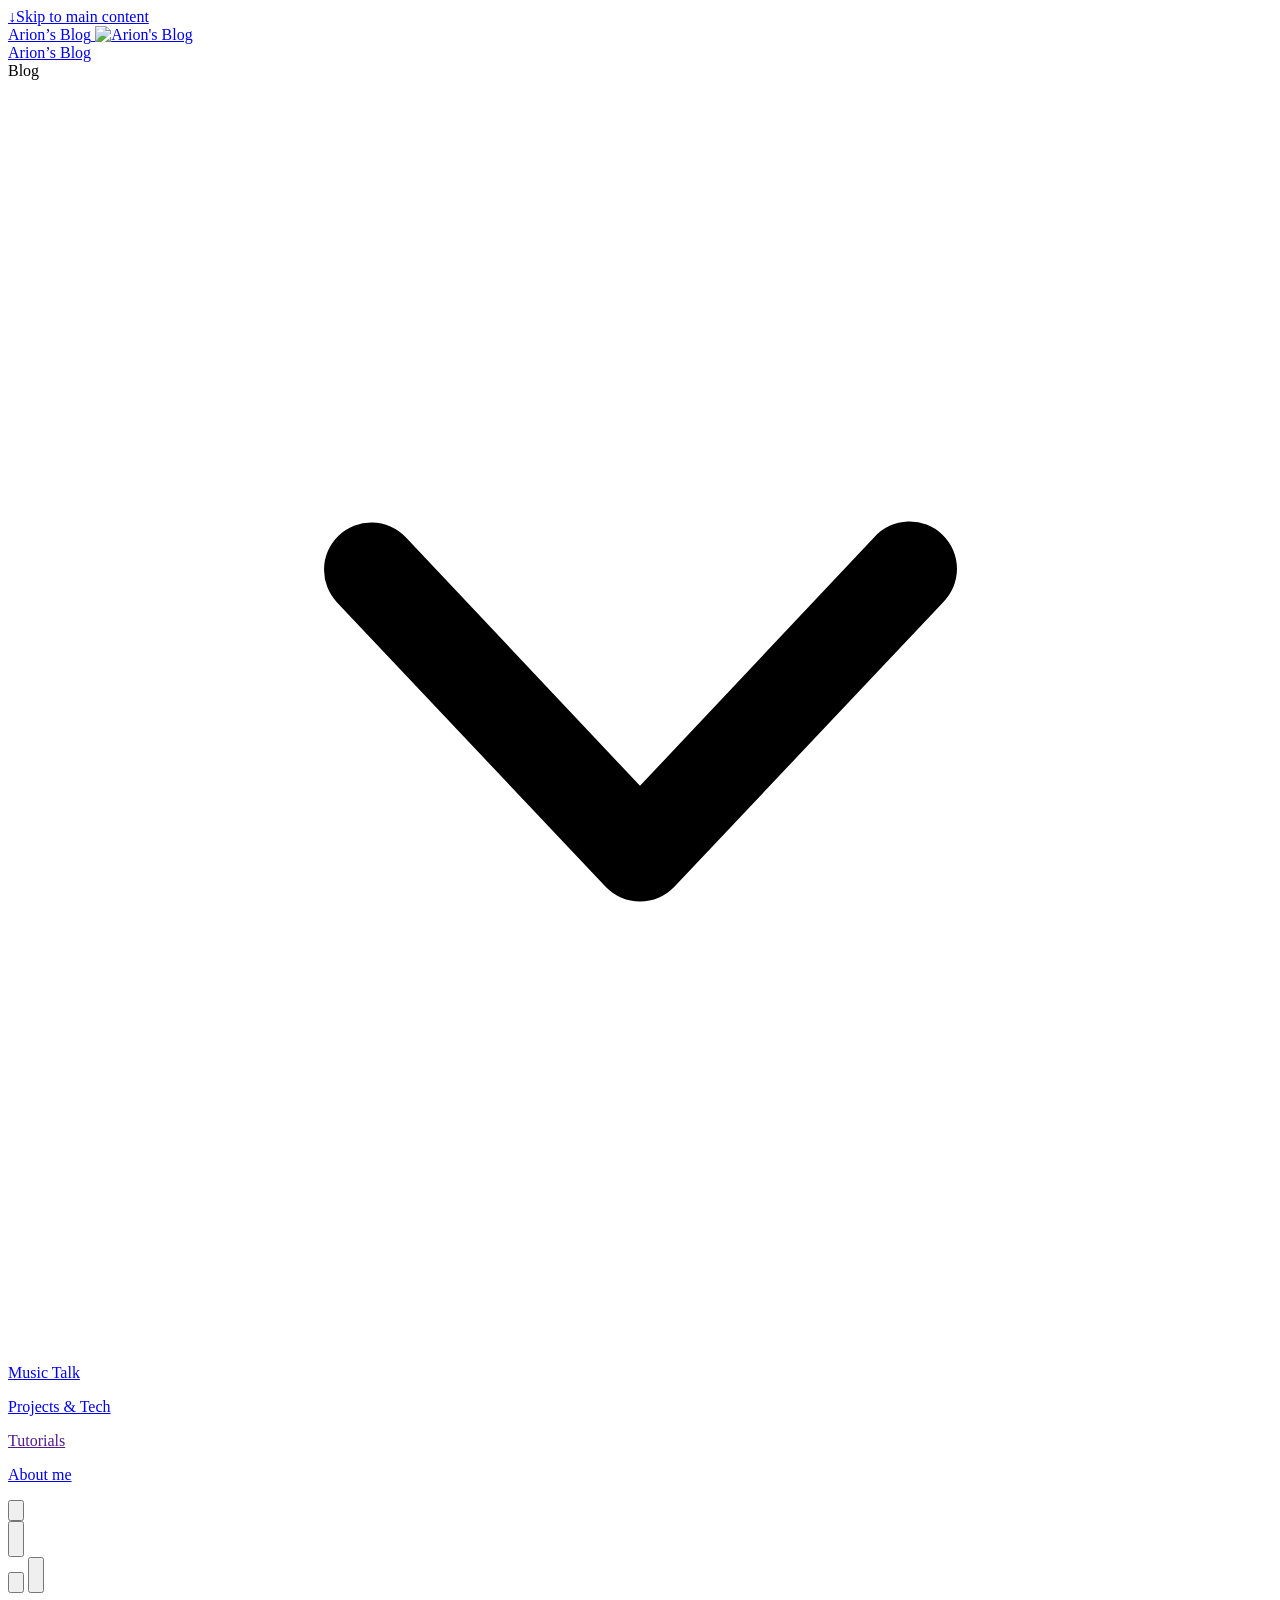
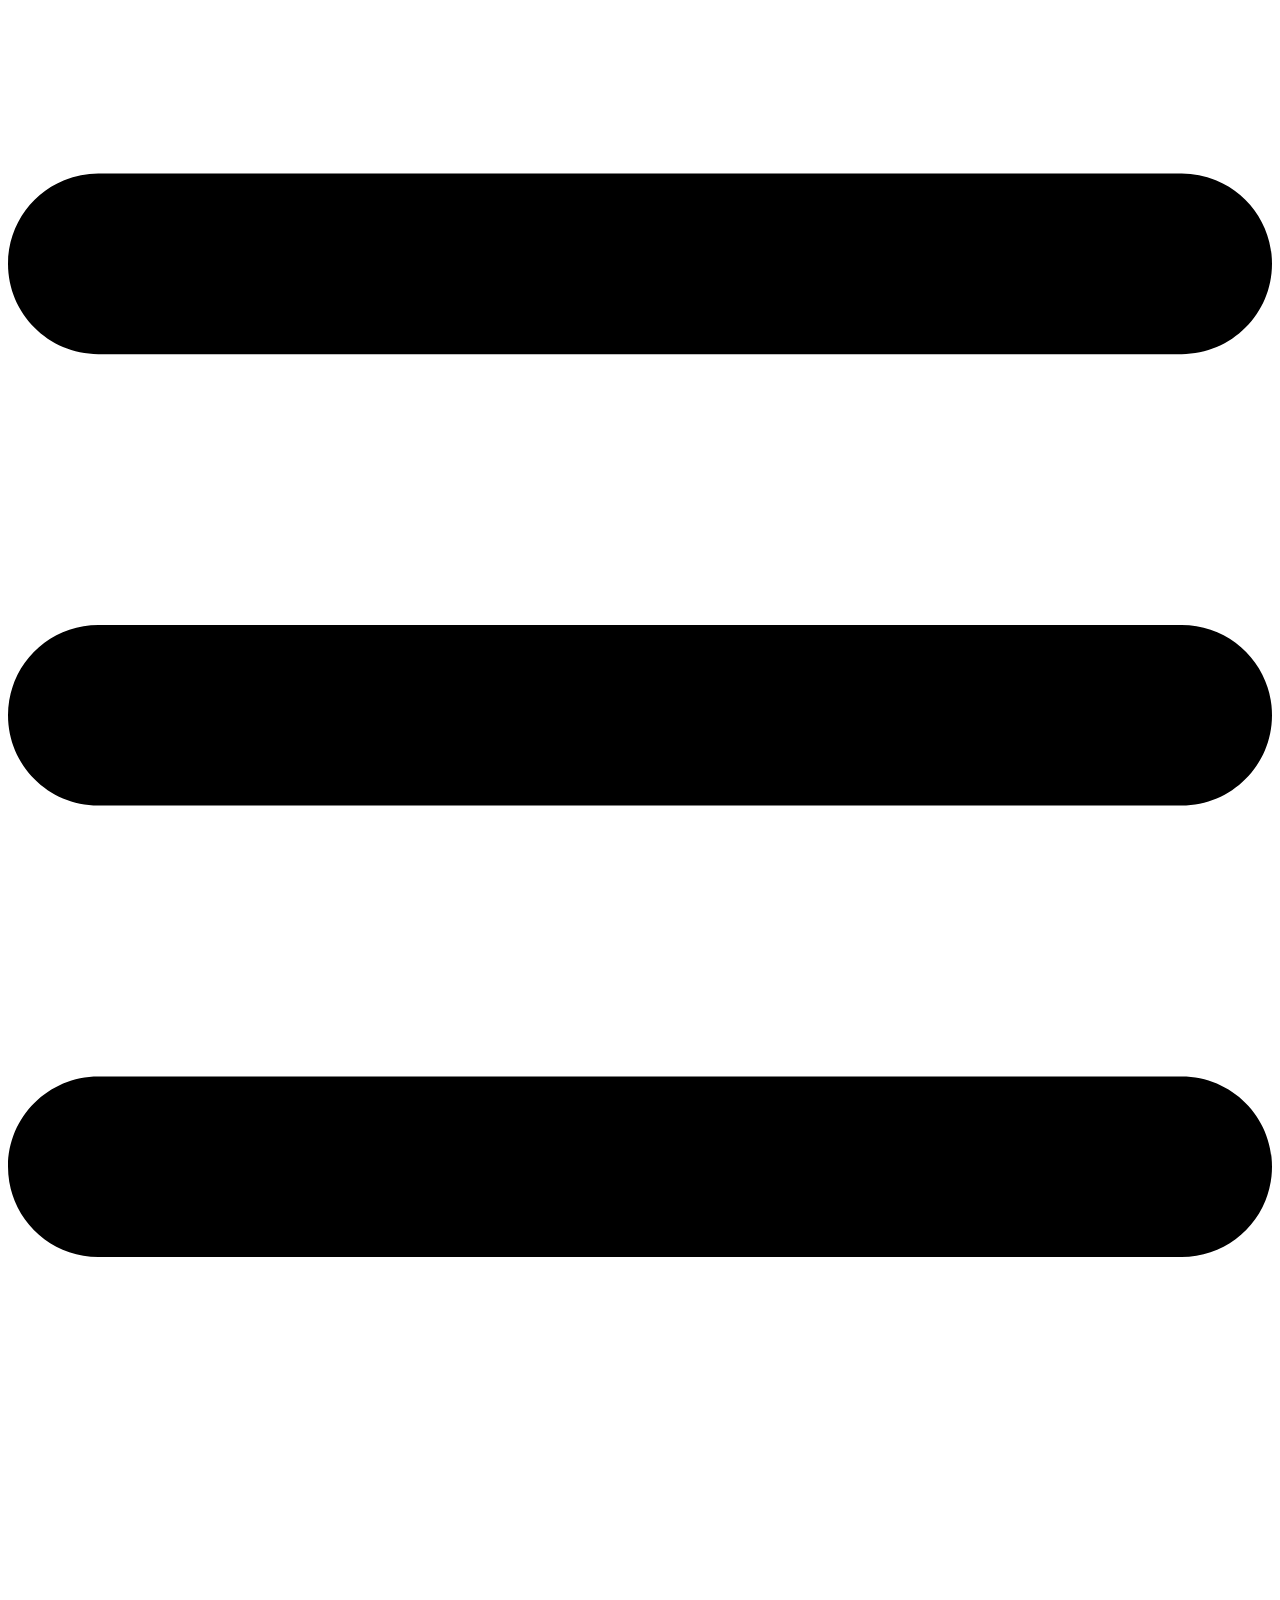
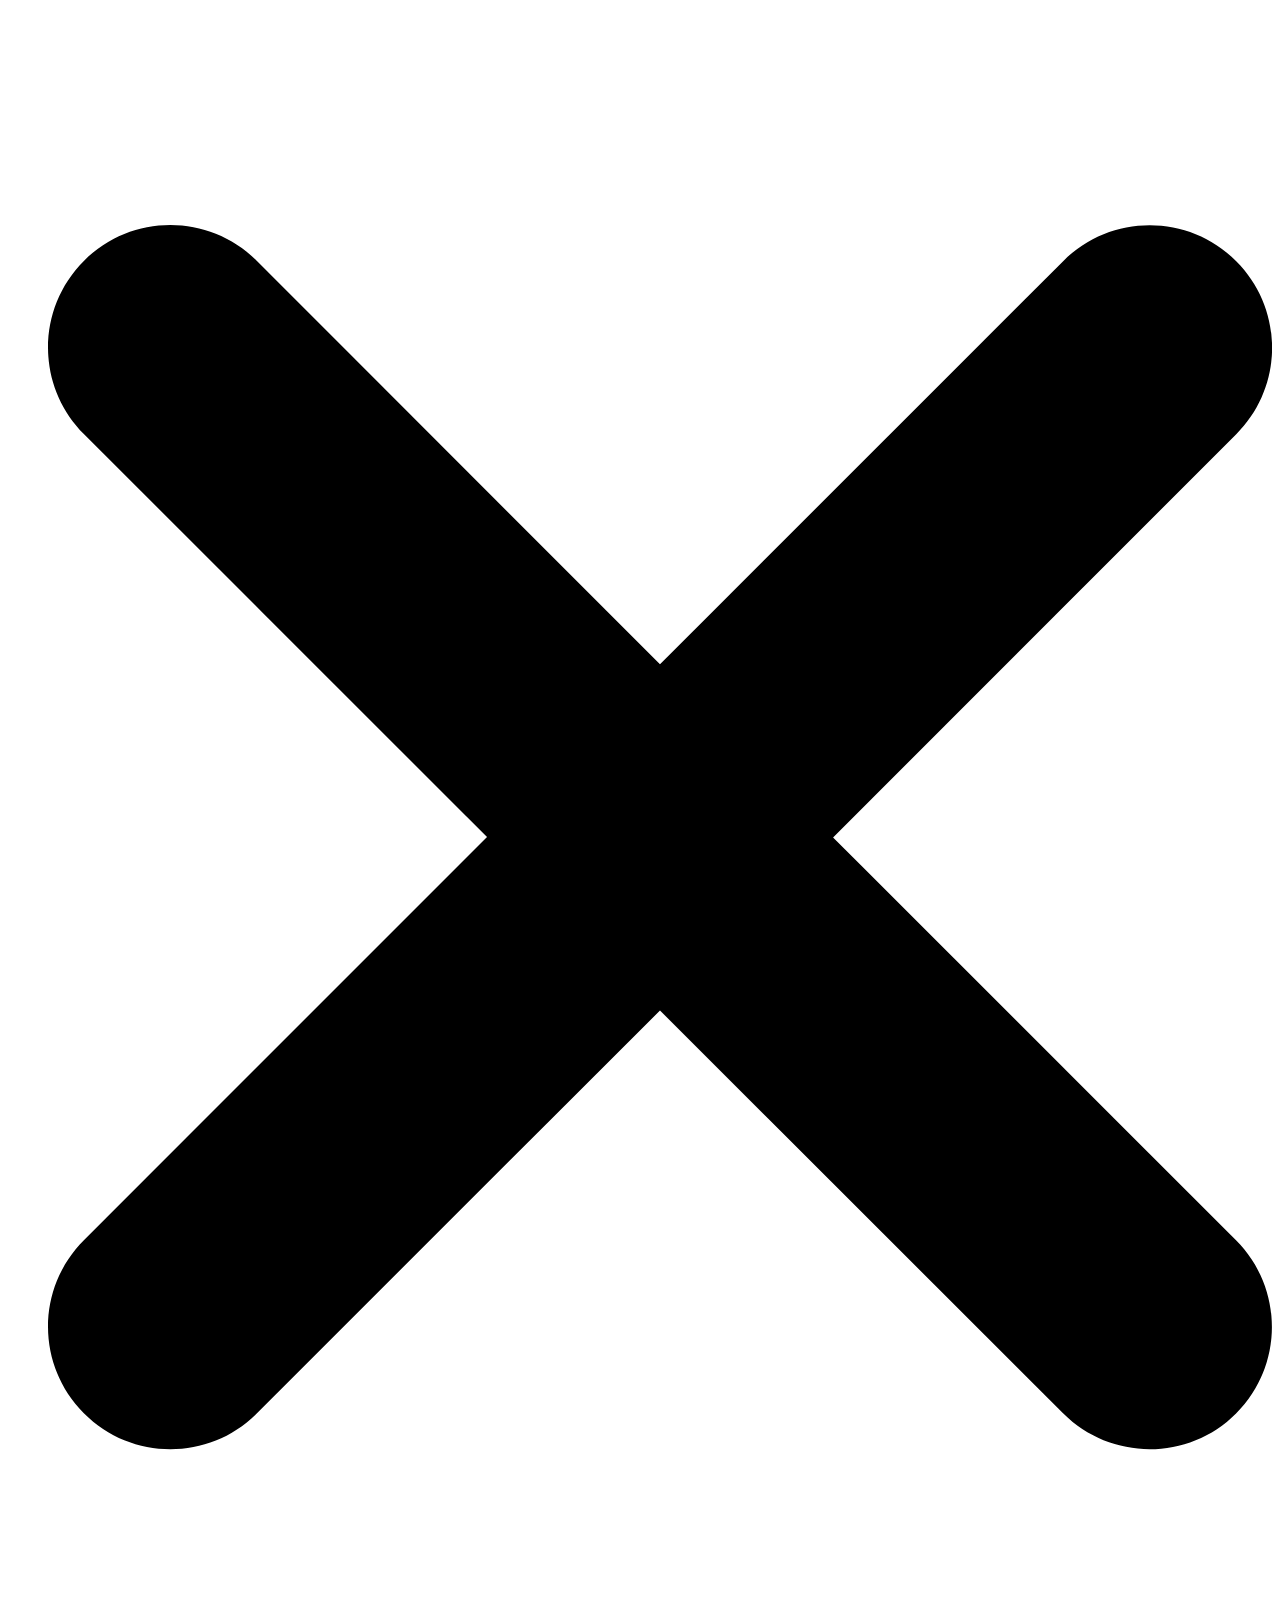
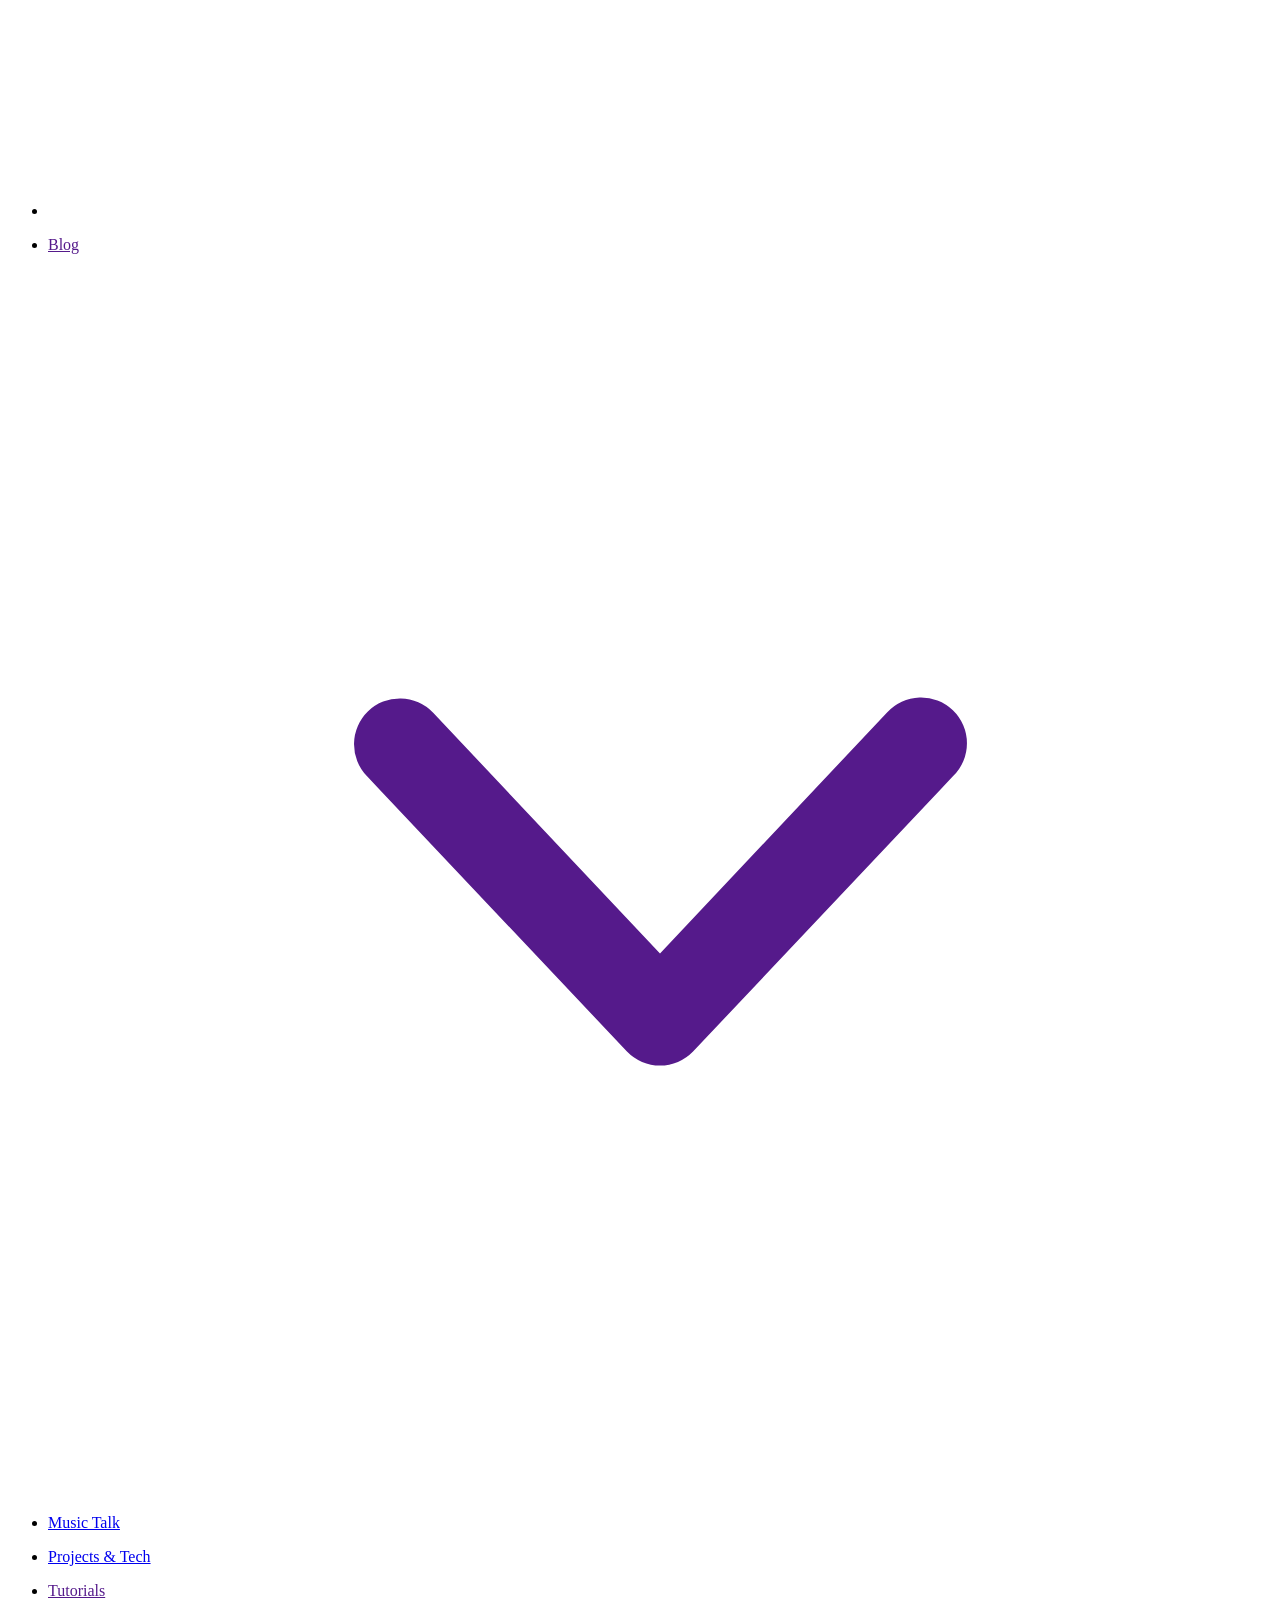
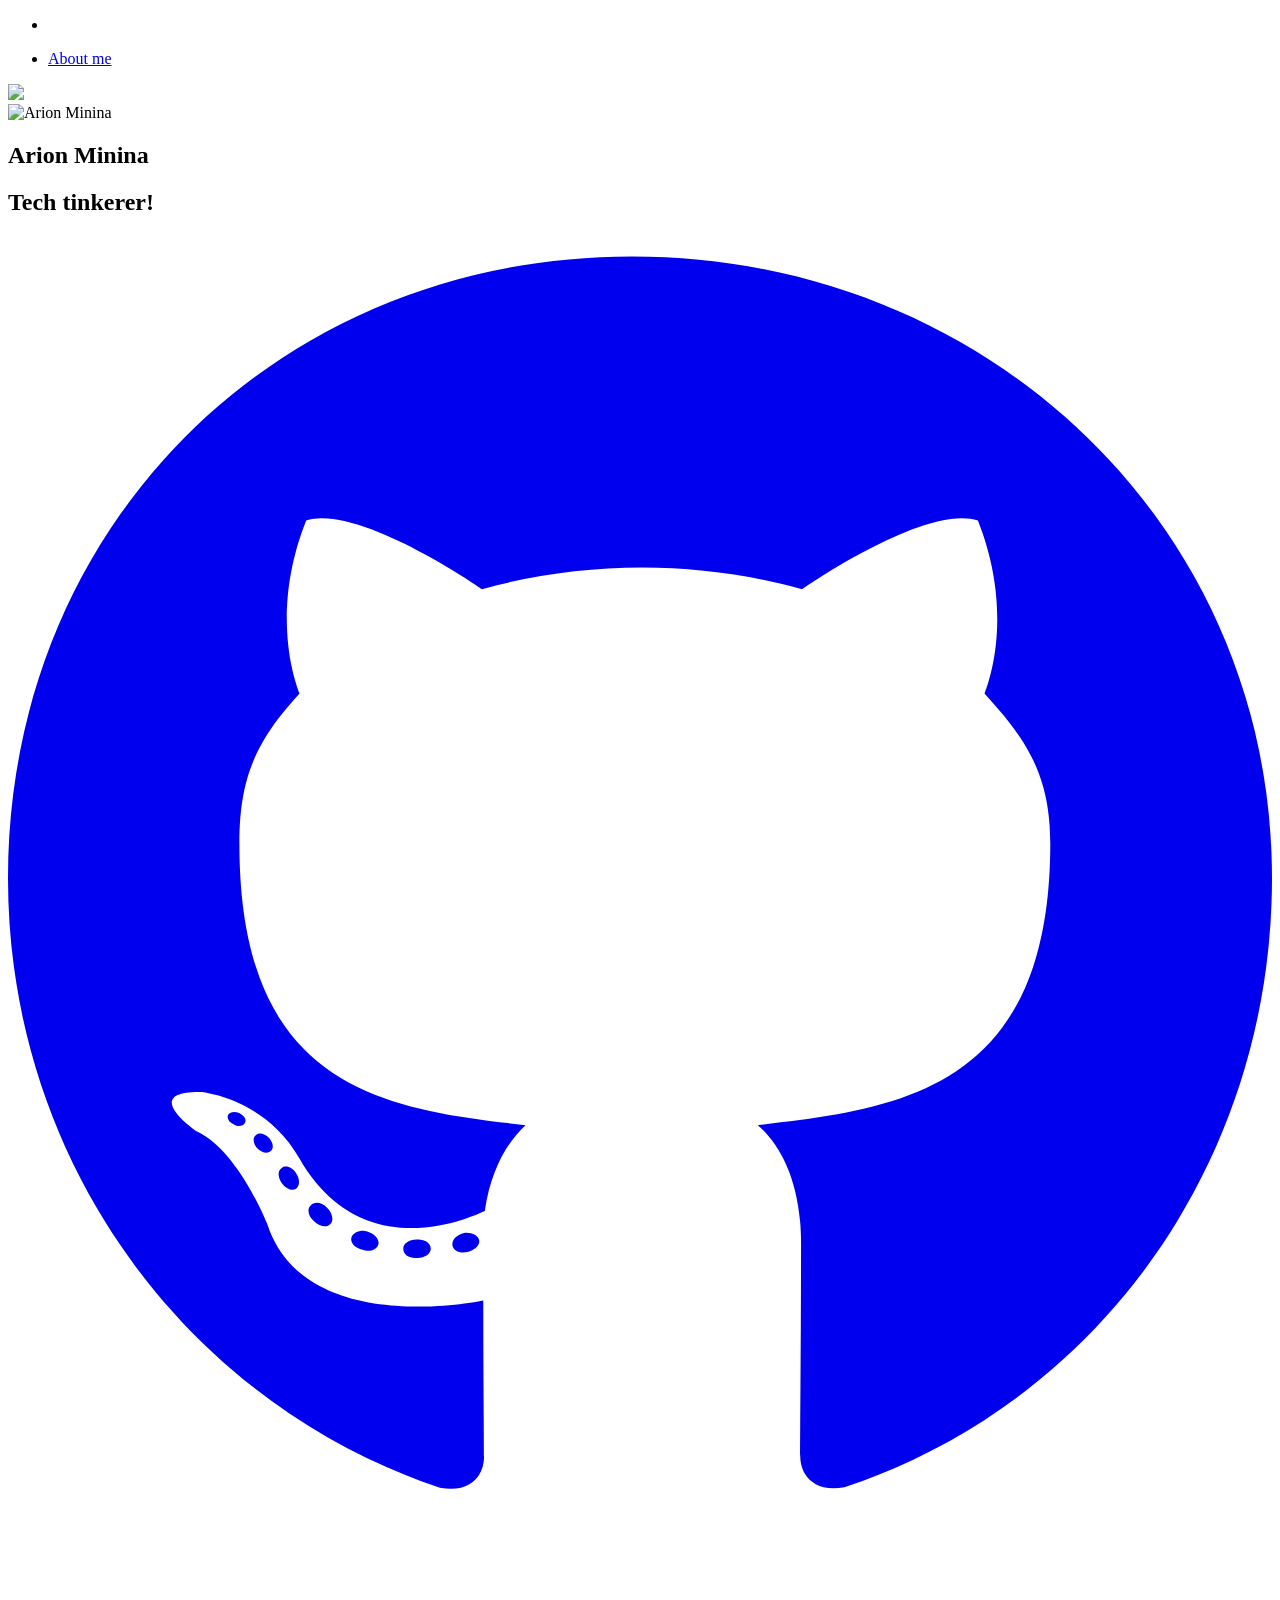
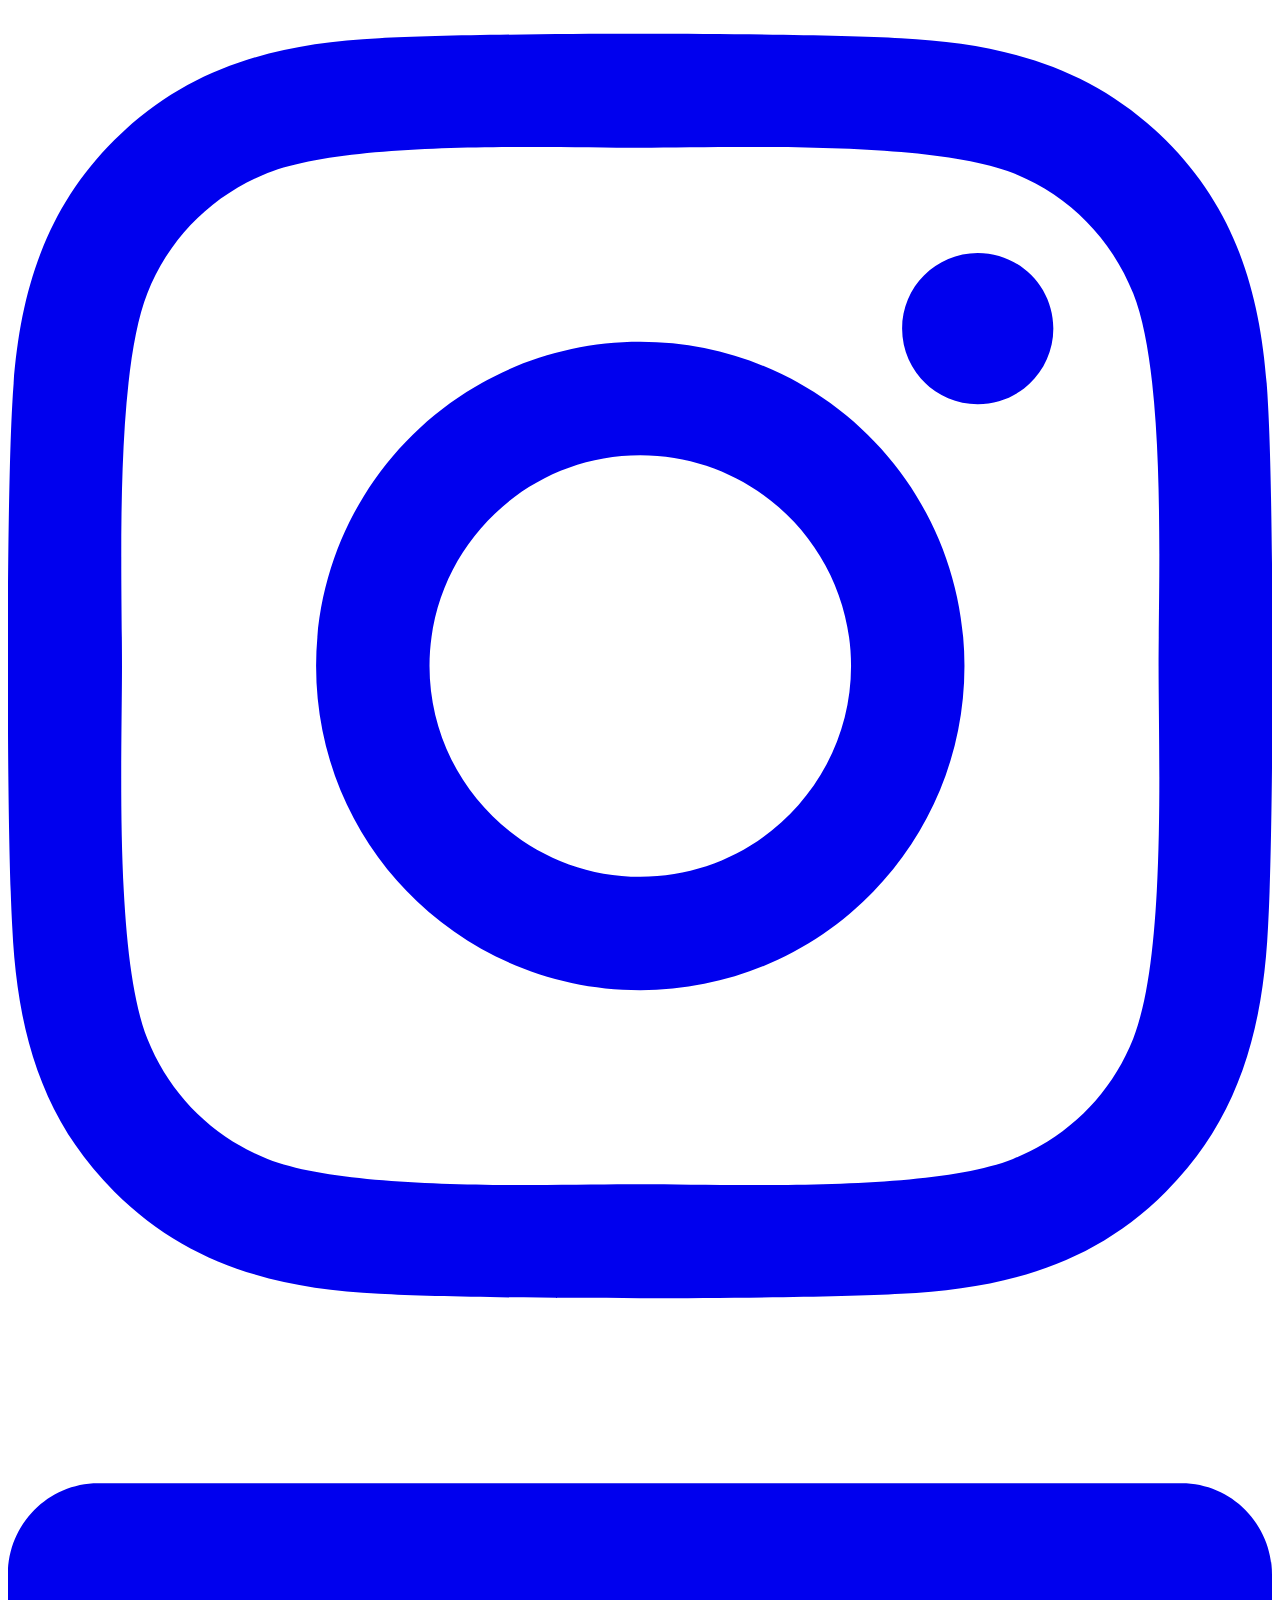
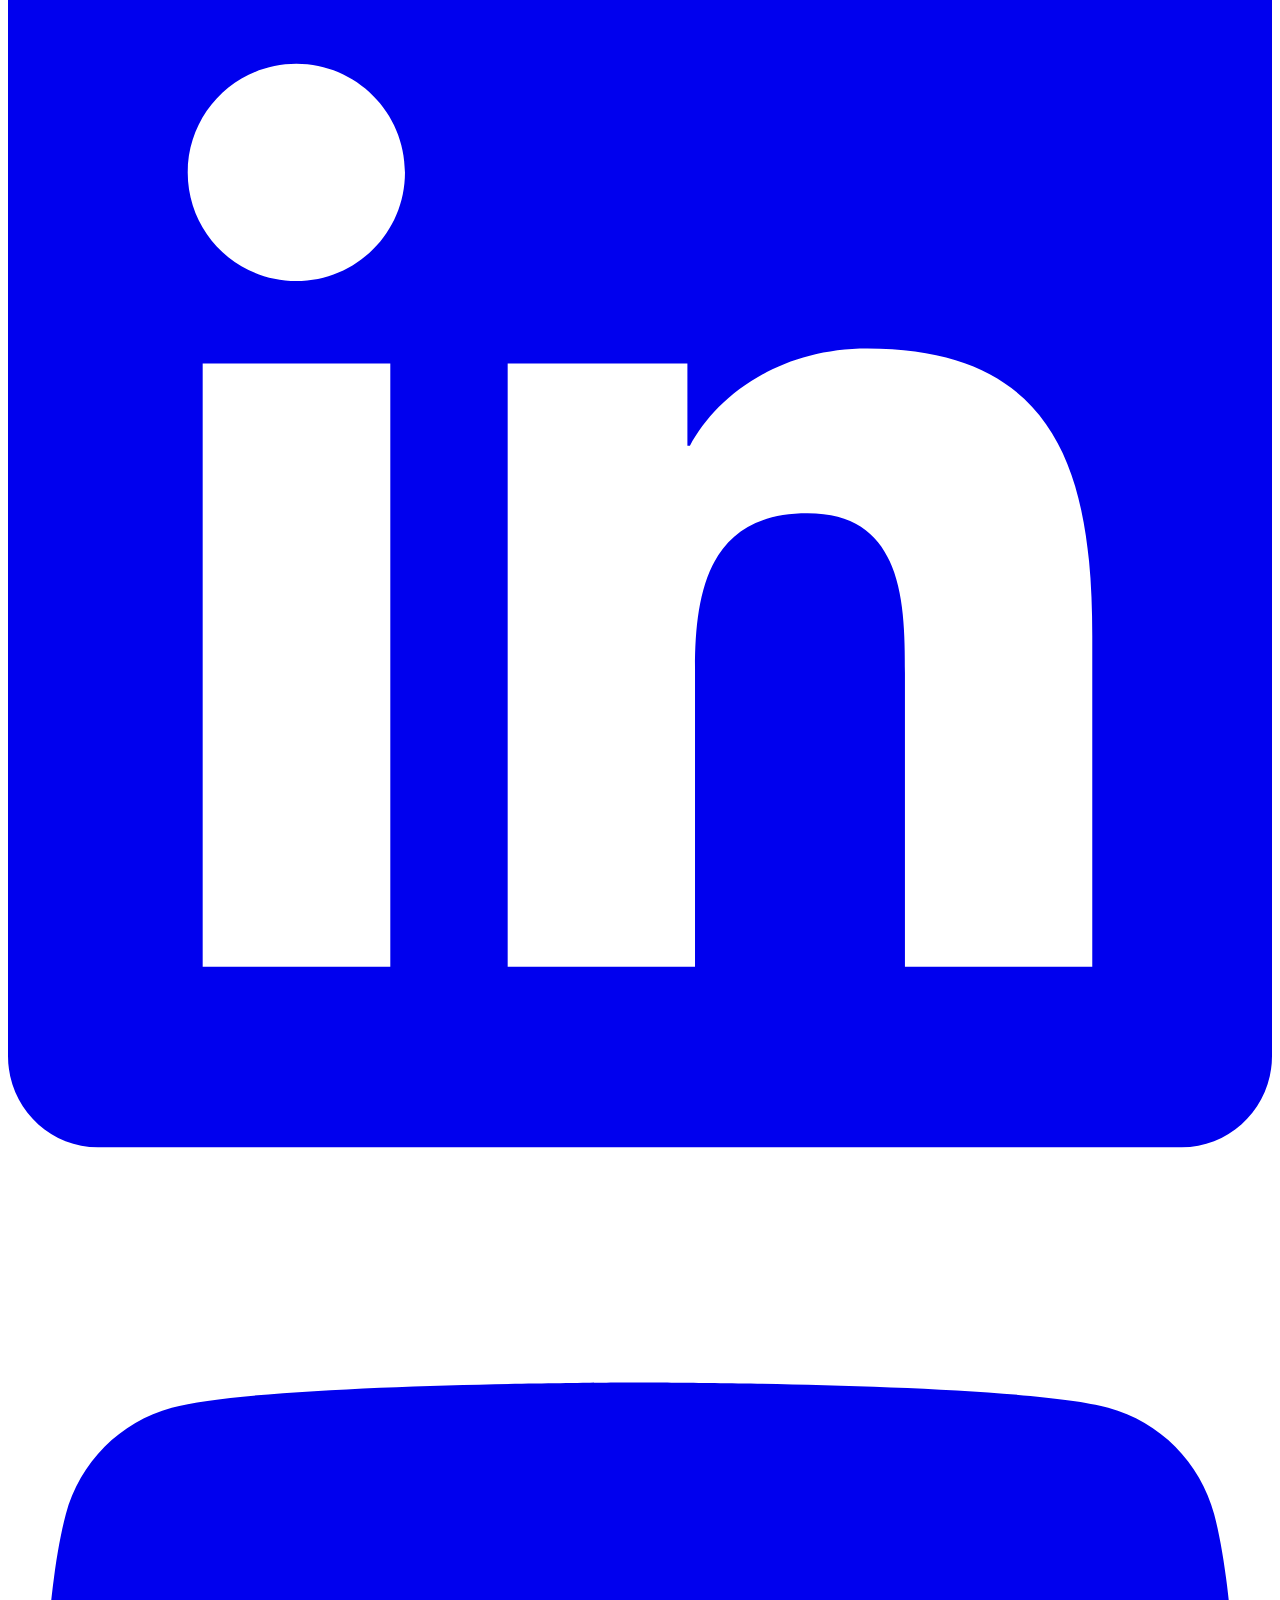
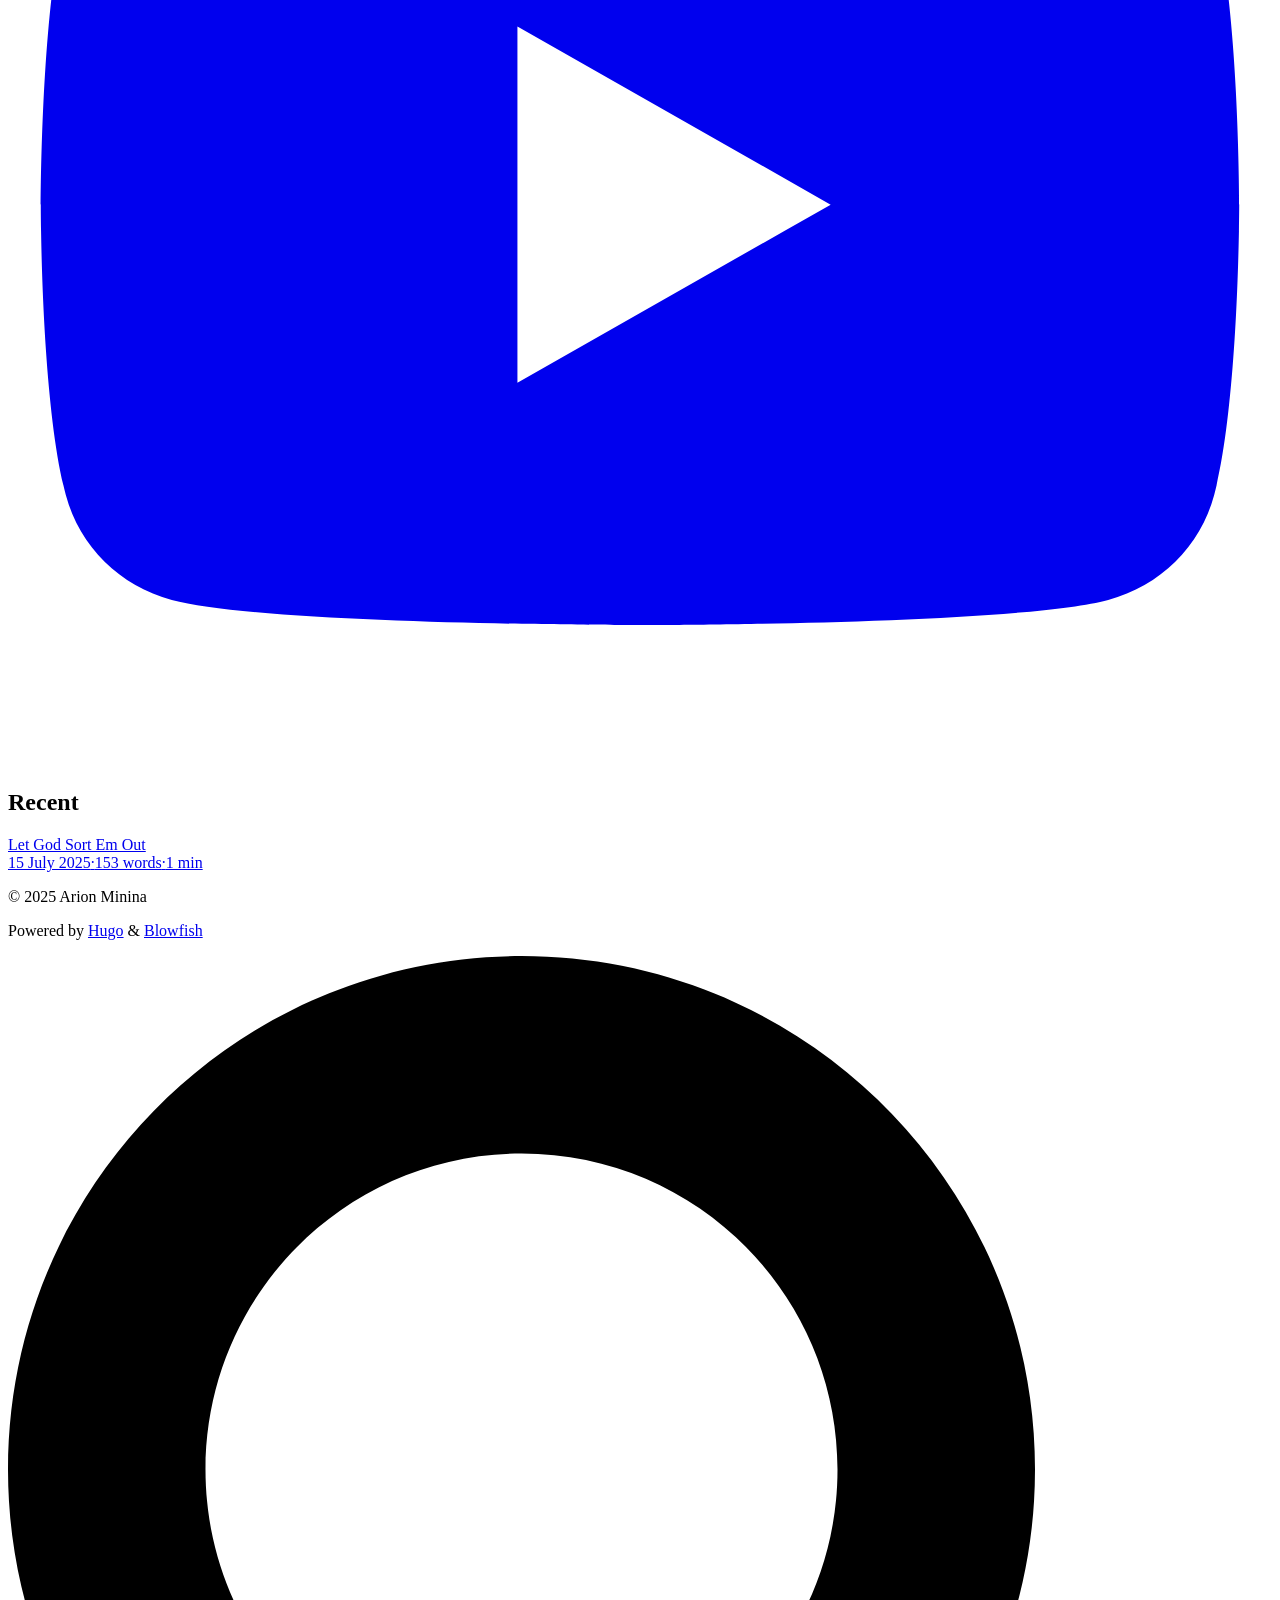
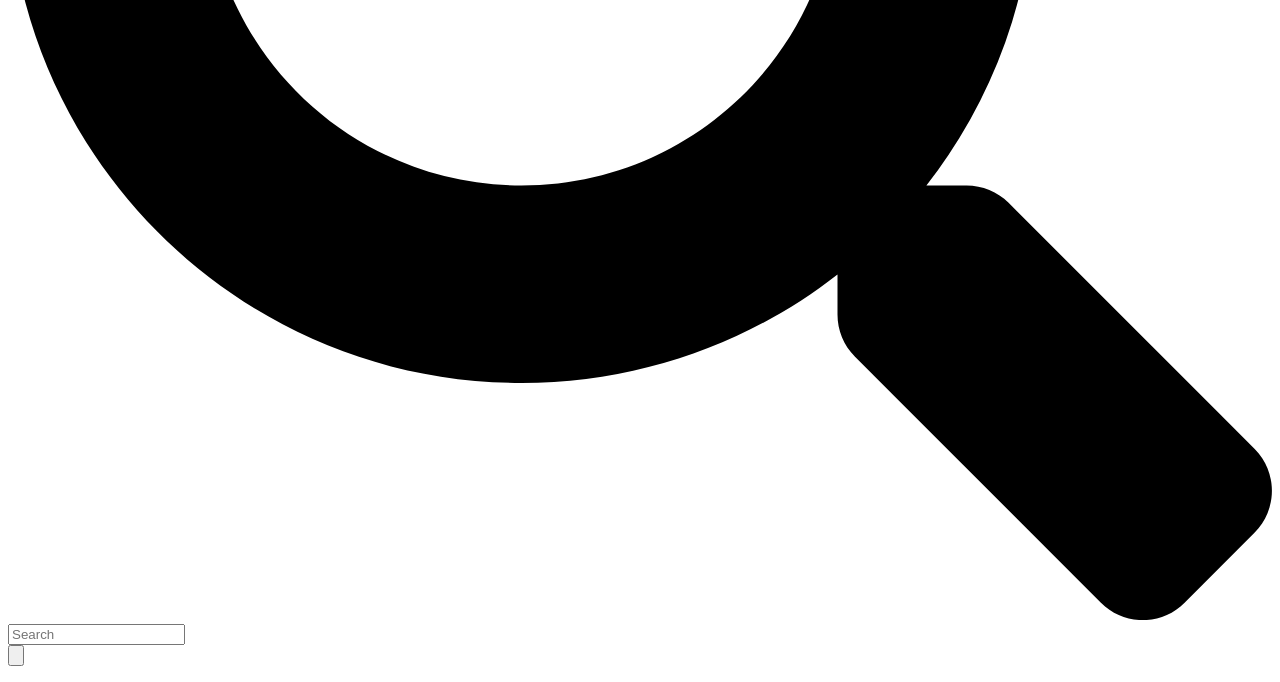
==== commit 8be1b46f: "Added about me" ====
--- a/public/index.html
+++ b/public/index.html
@@ -253,7 +253,7 @@
             class="flex items-center text-gray-500 hover:text-primary-600 dark:hover:text-primary-400">
             
             <p class="text-sm font-sm" title="">
-              Music
+              Music Talk
             </p>
           </a>
         
@@ -263,7 +263,7 @@
             class="flex items-center text-gray-500 hover:text-primary-600 dark:hover:text-primary-400">
             
             <p class="text-sm font-sm" title="">
-              Tech
+              Projects &amp; Tech
             </p>
           </a>
         
@@ -287,7 +287,7 @@
             
             
   <a
-  href=""
+  href="/about/"
   
   class="flex items-center text-gray-500 hover:text-primary-600 dark:hover:text-primary-400">
   
@@ -470,7 +470,7 @@
       class="flex items-center text-gray-500 hover:text-primary-600 dark:hover:text-primary-400">
       
       <p class="text-sm font-small" title="">
-        Music
+        Music Talk
       </p>
     </a>
   </li>
@@ -482,7 +482,7 @@
       class="flex items-center text-gray-500 hover:text-primary-600 dark:hover:text-primary-400">
       
       <p class="text-sm font-small" title="">
-        Tech
+        Projects &amp; Tech
       </p>
     </a>
   </li>
@@ -509,7 +509,7 @@
                     
   <li class="mt-1">
   <a
-    href=""
+    href="/about/"
     
     class="flex items-center text-gray-500 hover:text-primary-600 dark:hover:text-primary-400">
     
